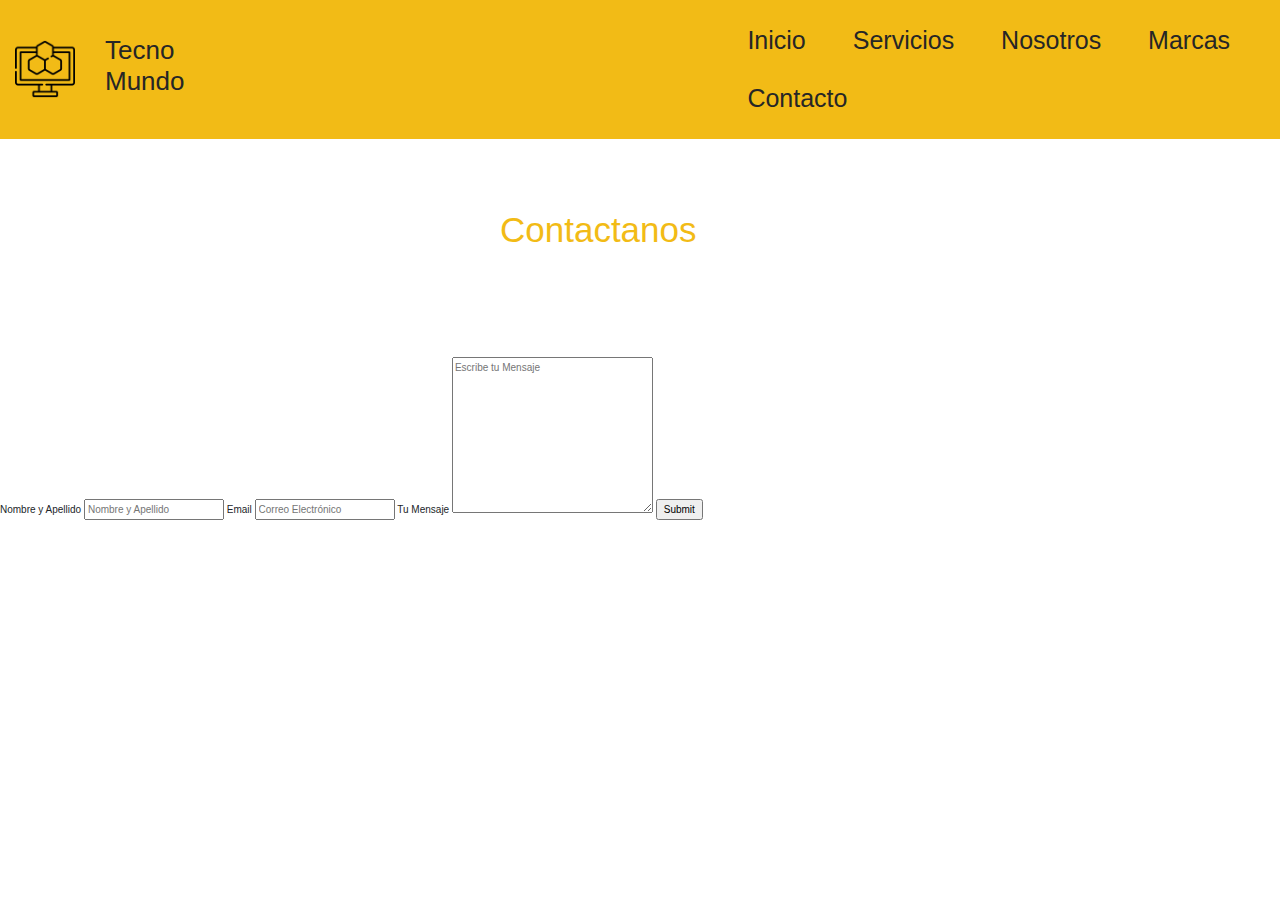
==== pages/contacto.html @ 9e819adb "creando repo local" ====
<!DOCTYPE html>
<html lang="en">
<head>
    <meta charset="UTF-8">
    <meta name="viewport" content="width=device-width, initial-scale=1.0">
    <title>Contacto-Tecno Mundo</title>
    <link rel="icon" href="../assets/ciencias-de-la-computacion.png">
    <link href="https://cdn.jsdelivr.net/npm/bootstrap@5.3.3/dist/css/bootstrap.min.css" rel="stylesheet" integrity="sha384-QWTKZyjpPEjISv5WaRU9OFeRpok6YctnYmDr5pNlyT2bRjXh0JMhjY6hW+ALEwIH" crossorigin="anonymous">
    <link rel="stylesheet" href="../css/style.css">
</head>
<body>
    <header>
        <nav>
            <div class="contenedor">
                <a href="../index.html">
                    <img src="../assets/ciencias-de-la-computacion.png" alt="Logo" class="logo">
                </a>
                <h2 class="tittle">Tecno Mundo</h2>
                <ul class="navegacion">
                    <li><a href="../index.html">Inicio</a></li>
                    <li><a href="./servicios.html">Servicios</a></li>
                    <li><a href="./nosotros.html">Nosotros</a></li>
                    <li><a href="./marcas.html">Marcas</a></li>
                    <li><a href="./contacto.html">Contacto</a></li>
                </ul>
            </div>
        </nav>
    </header>
    <section>
        <p class="preg">Nos encantan las preguntas y los comentarios, y siempre estaremos encantados de ayudarte,<br> aquí hay algunas formas de contactarnos.</p>
        <h2 class="contactanos">Contactanos</h2>
        <div class="mensaje">
            <h1 class="mensaje-titulo">Envíanos un Mensaje</h1>
            <p class="parrafo-abajo">Envianos un mensaje y te responderemos dentro de las 24 horas.</p>
        </div>
    </section>
    <main>
        <section>
            <form>
                <label for="">Nombre y Apellido</label>
                <input type="text" placeholder="Nombre y Apellido" required name="name"> 
            
                <label for="">Email</label>
                <input type="email" placeholder="Correo Electrónico" required name="name">
                
                <label for="">Tu Mensaje</label>
                <textarea name="" id="" cols="30" rows="10" placeholder="Escribe tu Mensaje" required name="name"></textarea>

                <input type="submit">
            </form>
        </section>
    </main>
    <footer>
        <nav class="links">
            <a href="https://wa.me/542604671467/?text=Bienvenido a Tecno Mundo, resolveremos tus dudas y problemas." target="_blank" class="link-footer">
                <svg xmlns="http://www.w3.org/2000/svg" width="16" height="16" fill="currentColor" class="bi bi-whatsapp" viewBox="0 0 16 16">
                    <path d="M13.601 2.326A7.85 7.85 0 0 0 7.994 0C3.627 0 .068 3.558.064 7.926c0 1.399.366 2.76 1.057 3.965L0 16l4.204-1.102a7.9 7.9 0 0 0 3.79.965h.004c4.368 0 7.926-3.558 7.93-7.93A7.9 7.9 0 0 0 13.6 2.326zM7.994 14.521a6.6 6.6 0 0 1-3.356-.92l-.24-.144-2.494.654.666-2.433-.156-.251a6.56 6.56 0 0 1-1.007-3.505c0-3.626 2.957-6.584 6.591-6.584a6.56 6.56 0 0 1 4.66 1.931 6.56 6.56 0 0 1 1.928 4.66c-.004 3.639-2.961 6.592-6.592 6.592m3.615-4.934c-.197-.099-1.17-.578-1.353-.646-.182-.065-.315-.099-.445.099-.133.197-.513.646-.627.775-.114.133-.232.148-.43.05-.197-.1-.836-.308-1.592-.985-.59-.525-.985-1.175-1.103-1.372-.114-.198-.011-.304.088-.403.087-.088.197-.232.296-.346.1-.114.133-.198.198-.33.065-.134.034-.248-.015-.347-.05-.099-.445-1.076-.612-1.47-.16-.389-.323-.335-.445-.34-.114-.007-.247-.007-.38-.007a.73.73 0 0 0-.529.247c-.182.198-.691.677-.691 1.654s.71 1.916.81 2.049c.098.133 1.394 2.132 3.383 2.992.47.205.84.326 1.129.418.475.152.904.129 1.246.08.38-.058 1.171-.48 1.338-.943.164-.464.164-.86.114-.943-.049-.084-.182-.133-.38-.232"/>
                </svg>
            </a>
            <a href="https://www.instagram.com/tomyyy.lozano/" target="_blank" class="link-footer">
                <svg xmlns="http://www.w3.org/2000/svg" width="16" height="16" fill="currentColor" class="bi bi-instagram" viewBox="0 0 16 16">
                    <path d="M8 0C5.829 0 5.556.01 4.703.048 3.85.088 3.269.222 2.76.42a3.9 3.9 0 0 0-1.417.923A3.9 3.9 0 0 0 .42 2.76C.222 3.268.087 3.85.048 4.7.01 5.555 0 5.827 0 8.001c0 2.172.01 2.444.048 3.297.04.852.174 1.433.372 1.942.205.526.478.972.923 1.417.444.445.89.719 1.416.923.51.198 1.09.333 1.942.372C5.555 15.99 5.827 16 8 16s2.444-.01 3.298-.048c.851-.04 1.434-.174 1.943-.372a3.9 3.9 0 0 0 1.416-.923c.445-.445.718-.891.923-1.417.197-.509.332-1.09.372-1.942C15.99 10.445 16 10.173 16 8s-.01-2.445-.048-3.299c-.04-.851-.175-1.433-.372-1.941a3.9 3.9 0 0 0-.923-1.417A3.9 3.9 0 0 0 13.24.42c-.51-.198-1.092-.333-1.943-.372C10.443.01 10.172 0 7.998 0zm-.717 1.442h.718c2.136 0 2.389.007 3.232.046.78.035 1.204.166 1.486.275.373.145.64.319.92.599s.453.546.598.92c.11.281.24.705.275 1.485.039.843.047 1.096.047 3.231s-.008 2.389-.047 3.232c-.035.78-.166 1.203-.275 1.485a2.5 2.5 0 0 1-.599.919c-.28.28-.546.453-.92.598-.28.11-.704.24-1.485.276-.843.038-1.096.047-3.232.047s-2.39-.009-3.233-.047c-.78-.036-1.203-.166-1.485-.276a2.5 2.5 0 0 1-.92-.598 2.5 2.5 0 0 1-.6-.92c-.109-.281-.24-.705-.275-1.485-.038-.843-.046-1.096-.046-3.233s.008-2.388.046-3.231c.036-.78.166-1.204.276-1.486.145-.373.319-.64.599-.92s.546-.453.92-.598c.282-.11.705-.24 1.485-.276.738-.034 1.024-.044 2.515-.045zm4.988 1.328a.96.96 0 1 0 0 1.92.96.96 0 0 0 0-1.92m-4.27 1.122a4.109 4.109 0 1 0 0 8.217 4.109 4.109 0 0 0 0-8.217m0 1.441a2.667 2.667 0 1 1 0 5.334 2.667 2.667 0 0 1 0-5.334"/>
                </svg>
            </a>
            <a href="" target="_blank" class="link-footer">
                <svg xmlns="http://www.w3.org/2000/svg" width="16" height="16" fill="currentColor" class="bi bi-facebook" viewBox="0 0 16 16">
                    <path d="M16 8.049c0-4.446-3.582-8.05-8-8.05C3.58 0-.002 3.603-.002 8.05c0 4.017 2.926 7.347 6.75 7.951v-5.625h-2.03V8.05H6.75V6.275c0-2.017 1.195-3.131 3.022-3.131.876 0 1.791.157 1.791.157v1.98h-1.009c-.993 0-1.303.621-1.303 1.258v1.51h2.218l-.354 2.326H9.25V16c3.824-.604 6.75-3.934 6.75-7.951"/>
                </svg>
            </a>
        </nav>
        <h4>Tecno Mundo</h4>
        <p class="derechos">Copyright</p>
    </footer>
    <script src="https://cdn.jsdelivr.net/npm/bootstrap@5.3.3/dist/js/bootstrap.bundle.min.js" integrity="sha384-YvpcrYf0tY3lHB60NNkmXc5s9fDVZLESaAA55NDzOxhy9GkcIdslK1eN7N6jIeHz" crossorigin="anonymous"></script>
</body>
</html>
---- css/style.css ----
/* #262626
#F2BB16
#F2E963 */

html {
    font-size: 62.5%;
}

body {
    background-image: url(https://c.wallhere.com/photos/e8/eb/pattern_wood-156690.jpg!d);
    margin: 0;
    font-family: Arial, Helvetica, sans-serif;
}

h3 {
    font-size: 2rem;
}

h1 {
    font-weight: 500;
    color: #F2BB16;
}

li {
    list-style: none;
    padding: 1rem;
    margin-left: auto;
    display: inline-block;
}

a {
    text-decoration: none;
    padding: 1rem;  
    color: #262626;
}

li a:hover {
    background: #262626;
    color: white;
}

.logo {
    height: 70px;
    width: 70px; 
    padding: 0.5rem;  
    box-sizing: border-box;
}
.tittle {
    display: inline-block;
    margin-left: 1.5rem; 
    font-size: 2.6rem;
    color: #262626;
}

.navegacion {
    font-size: 2.5rem;  
    margin-left: 37%;
    margin-top: 1.2rem;
}

p {
    color: #F2BB16;
    font-size: 1.5rem;
}

.contenedor {
    display: flex;
    align-items: center;
}

header {
    padding-bottom: 0.2rem;
    background-color: #F2BB16;
}

footer {
    color: white;
    display: flex;
    font-size: 1.5rem;
    justify-content: space-between;
    align-items: center;
    margin-top: 5rem;
}

.link-footer {
    color: white;
}

.link-footer:hover {
    color: #F2BB16;
}

h4 {
    font-family: Arial, Helvetica, sans-serif;
    text-align: center;
    display: flex;
    color: white;
    margin-right: 20rem;
}

.links {
    display: inline-block;
    margin-left: 1rem;
}

.derechos{
    display: inline-block;
    color: white;
    margin-right: 1rem;
}

h3 {
    color: #F2BB16;
}

/* pagina de inicio */ 

.slogan {
    font-family: 'Poppins', sans-serif;
    font-weight: 300px;
    text-align: justify;
    margin-left: 9rem;
    margin-bottom: 5rem;
    font-size: 2rem;
}

.boton {
    width: 5rem;
    background-color: #262626;  
    display: inline;
    padding: 18px 88px;
    border-radius: 5rem;
    margin-left: 9rem;
    border: 0.5px solid white;
}

.adentro {
    color: white; 
}

.text {
    margin-left: 9rem;
    font-size: 7rem;
    margin-bottom: 2.5rem;
    margin-top: 5rem;
}

.boton:hover {
    background-color: #F2BB16;
}

.grid-container {
    display: grid;
    grid-template-columns: repeat(1, 1fr);
    grid-template-rows: auto auto auto;
    grid-template-areas: 
        "nav nav nav"
        "contenido contenido carousel"
        "footer footer footer"    
    ;
    grid-row-gap: 1rem;
}

.grid-header {
    grid-area: nav;
}

.grid-main {
    grid-area: contenido;
}

.grid-carousel {
    grid-area: carousel;
}

.grid-footer {
    grid-area: footer;
}

.slide {
    margin-right: 10rem;
    border: 4px solid #F2BB16;
    margin-top: 3rem;
}

.carousel-item {
    width: 40rem;
    height: 50rem;
}

.slide img {
    width: 100%;
    height: 100%;
}

/* pagina de servicios */

.titulo {
    text-align: center;
    font-size: 6rem;
    margin-top: 6rem;
}

.slogan2 {
    text-align: center;
    font-size: 2rem;
    margin-top: 2rem;
}

.subtitulo {
    justify-content: center;
    font-size: 3.5rem;
    margin-top: 16rem;
    color: #F2BB16;
}

.info {
    color: white;
}

.demostrativa {
    width: 300px;
    height: 280px;
    border-radius: 1rem;
}

.secciones {
    display: inline-block;
    justify-content: center;
    margin-right: 5rem;
    margin-top: 5rem;
}

.abarcacion {
    align-items: center;
    margin-left: 10rem;
}

/* pagina nosotros */ 

.zona {
    font-size: 6rem;
    margin-left: 26rem;
    margin-top: 5.3rem;
}

.texto {  
    font-size: 2.5rem;
    color: #F2BB16;
}

.imgcostado {
    width: 600px;
    height: 850px;
    margin-left: 4rem;
    margin-top: 5rem;
}

.txt {
    margin-left: 8rem;
    text-align: justify;
    margin-top: 3rem;
}

.imgs {
   height: 45px;
   width: 45px;
   padding: 5px;
}

.sede {
    font-size: 5rem;
    margin-left: 13.8rem; 
    color: #F2BB16;
    display: inline;
}

.city {
    font-size: 2.5rem;
    margin-left: 18rem;
    color: #F2BB16;
    display: flex;
}

.contenido {
    display: flex;
    margin: 2rem;
    margin-left: 15rem;
    align-items: center;
}

.mini {
    margin-left: 1.5rem;
    font-size: 1.5rem;
}

.map { 
    margin-right: 8rem;
}

.grid-contenedor {
    display: grid;
    grid-template-columns: auto;
    grid-template-rows: auto 100rem;
    grid-template-areas: 
    "cabeza cabeza cabeza"
    "tienda tienda imagen"
    "importante importante mapeado"
    "pie pie pie"
    ;
    grid-row-gap: 1rem;
}

.grid-head {
    grid-area: cabeza;
}

.grid-seccion {
    grid-area: tienda;
}

.grid-image {
    grid-area: imagen;
}

.grid-informacion {
    grid-area: importante;
}

.grid-localizacion {
    grid-area: mapeado;
}

.grid-pie {
    grid-area: pie;
}

/* pagina de marcas */ 

.tit {
    font-size: 7rem;
    margin-left: 9rem;
    margin-bottom: 4rem;
    margin-top: 6rem;
}

.parrafo {
    font-size: 2rem;
    margin-left: 9rem;
    margin-bottom: 6rem;
}

.click {
    width: 5rem;
    background-color: #262626;  
    display: inline;
    padding: 18px 88px;
    border-radius: 1rem;
    margin-left: 9rem;
    border: 0.5px solid white;
}

b {
    color: white;
    font-size: 1.5rem;
}

.click:hover {
    background: #F2BB16;
    color: #262626;
}

.abajo {
    font-size: 2rem;
    color: #F2BB16;
    text-align: center;
    margin-top: 10rem;
}

.recomendaciones {
    font-size: 1.5rem;
    text-align: center;
    margin-top: 15rem;
}

/* pagina contacto */ 

.contactanos {
    color: #F2BB16;
    font-size: 3.5rem;
    display: inline-block;
    margin-left: 50rem;
}

.preg {
    font-size: 2rem;
    display: inline-block;
    color: white;
    margin-left: 3rem;
}

.mensaje {
    display: inline;
    text-align: center;
}

.mensaje-titulo {
    color: white;
    font-size: 4rem;
}

.parrafo-abajo {
    color: white;
    font-size: 2.5rem;
}

/* pagina para celulares */

@media screen and (min-width: 320px) and (max-width: 767px) {
    .grid-container {
        display: grid;
        grid-template-columns: auto auto auto auto;
        grid-template-rows: 6.7rem auto auto 35rem;
        grid-template-areas: 
            "nav nav nav"
            "contenido contenido contenido"
            "carousel carousel carousel"
            "footer footer footer"    
        ;
        grid-row-gap: 1rem;
    }

    .logo {
        width: 50px;
        height: 50px;
        margin-bottom: 8rem;
    }

    .tittle {
        font-size: 1.2rem;
        margin-bottom: 8rem;
        margin-left: 0;
    }

    .navegacion {
        font-size: 0.2rem;
        margin-left: 0;
    }

    .text {
        font-size: 3rem;
        margin-left: 3rem;
        margin-top: 2rem;
        margin-bottom: 1rem;
    }

    .slogan {
        font-size: 1.5rem;
        margin-left: 3rem;
        margin-bottom: 3rem;
        margin-top: 2rem;
    }

    .boton {
        padding: 7px 55px;
        border: 0.1px solid white;
        margin-left: 3rem;
    }

    .leer {
        font-size: 1.2rem;
    }

    h4 {
        font-size: 1rem;
        display: flex;
        margin: 0;
        margin-right: 4rem;
    }

    .derechos {
        font-size: 1rem;
        display: inline-block;
        margin: 0;
        margin-right: 11rem;
    }

    .slide {
        width: 40rem;
        height: 30rem;
        margin-left: 8rem;
        margin-top: 5rem;
        align-items: center;
    }

    .slide img {
        width: 100%;
        height: 293px;
    }

    footer {
        display: flex;
        align-items: center;
        justify-content: space-between;
        text-align: center;
        margin-top: 64rem;
        margin-left: 7rem;
    }

    .logoslink {
        width: 12px;
        height: 12px;
    }

    .links {
        display: inline-block;
        margin-right: 1rem;
    }

}

/* pagina tablet */

@media screen and (min-width: 768px) and (max-width: 1023px) {
    .grid-container {
        display: grid;
        grid-template-columns: 90rem auto auto auto;
        grid-template-rows: 10.1rem auto auto 35rem;
        grid-template-areas: 
            "nav nav nav"
            "contenido contenido contenido"
            "carousel carousel carousel"
            "footer footer footer"    
        ;
        grid-row-gap: 1rem;
    }

    .logo {
        width: 80px;
        height: 80px;
        margin-bottom: 8rem;
    }

    .tittle {
        font-size: 2.9rem;
        margin-bottom: 8rem;
        margin-left: 0;
    }

    .navegacion {
        font-size: 1rem;
        margin-left: 0;
    }

    .text {
        font-size: 4.5rem;
        margin-left: 5rem;
        margin-top: 3rem;
        margin-bottom: 3rem;
    }

    .slogan {
        font-size: 2.3rem;
        margin-left: 5rem;
        margin-bottom: 4rem;
        margin-top: 2rem;
    }

    .boton {
        padding: 23px 110px;
        border: 0.1px solid white;
        margin-left: 5rem;
    }

    .leer {
        font-size: 2.1rem;
    }

    h4 {
        font-size: 2.3rem;
        display: flex;
        margin: 0;
        margin-right: 4rem;
    }

    .derechos {
        font-size: 2.3rem;
        display: inline-block;
        margin: 0;
        margin-right: 11rem;
    }

    .slide {
        width: 70rem;
        height: 50rem;
        margin-top: 7rem;
        margin-left: 10rem;
    }

    .slide img {
        width: 799px;
        height: 492px;
    }

    footer {
        display: flex;
        align-items: center;
        justify-content: space-between;
        text-align: center;
        margin-left: 7rem;
        margin-bottom: 12rem;
    }

    .logoslink {
        width: 20px;
        height: 20px;
    }

    .links {
        display: inline-block;
        margin-right: 1rem;
    }
}

/* pagina desktop */

/* @media screen and (min-width: 1024px) {
    .grid-container {
        display: grid;
        grid-template-columns: repeat(1, 1fr);
        grid-template-rows: 8rem auto auto auto;
        grid-template-areas: 
            "nav nav nav"
            "contenido contenido carousel"
            "footer footer footer"    
        ;
        grid-row-gap: 1rem;
    }

    .logo {
        width: 60px;
        height: 60px;
        margin-bottom: 8rem;
    }

    .tittle {
        font-size: 2.3rem;
        margin-bottom: 8rem;
        margin-left: 0;
    }

    .navegacion {
        font-size: 2rem;
        margin: 0;
        margin-bottom: 7.8rem;
        margin-left: 18rem;
    }

    .text {
        font-size: 5rem;
        margin-left: 4rem;
        margin-top: 3rem;
        margin-bottom: 3rem;
    }

    .slogan {
        font-size: 2.3rem;
        margin-left: 4rem;
        margin-bottom: 4rem;
        margin-top: 2rem;
    }

    .boton {
        padding: 18px 100px;
        border: 0.1px solid white;
        margin-left: 4rem;
    }

    .leer {
        font-size: 1.8rem;
    }

    h4 {
        font-size: 2rem;
        display: flex;
        margin: 0;
        margin-right: 4rem;
    }

    .derechos {
        font-size: 2rem;
        display: inline-block;
        margin: 0;
        margin-right: 3rem;
    }

    .slide {
        width: 35rem;
        height: 40rem;
        margin-right: 3rem;
    }

    .slide img {
        width: 100%;
        height: 393px;
    }

    footer {
        display: flex;
        align-items: center;
        justify-content: space-between;
        text-align: center;
        margin-left: 1rem;
        margin-top: 20rem;
    }

    .logoslink {
        width: 18px;
        height: 18px;
    }

    .links {
        display: inline-block;
        margin-right: 1rem;
    }
}
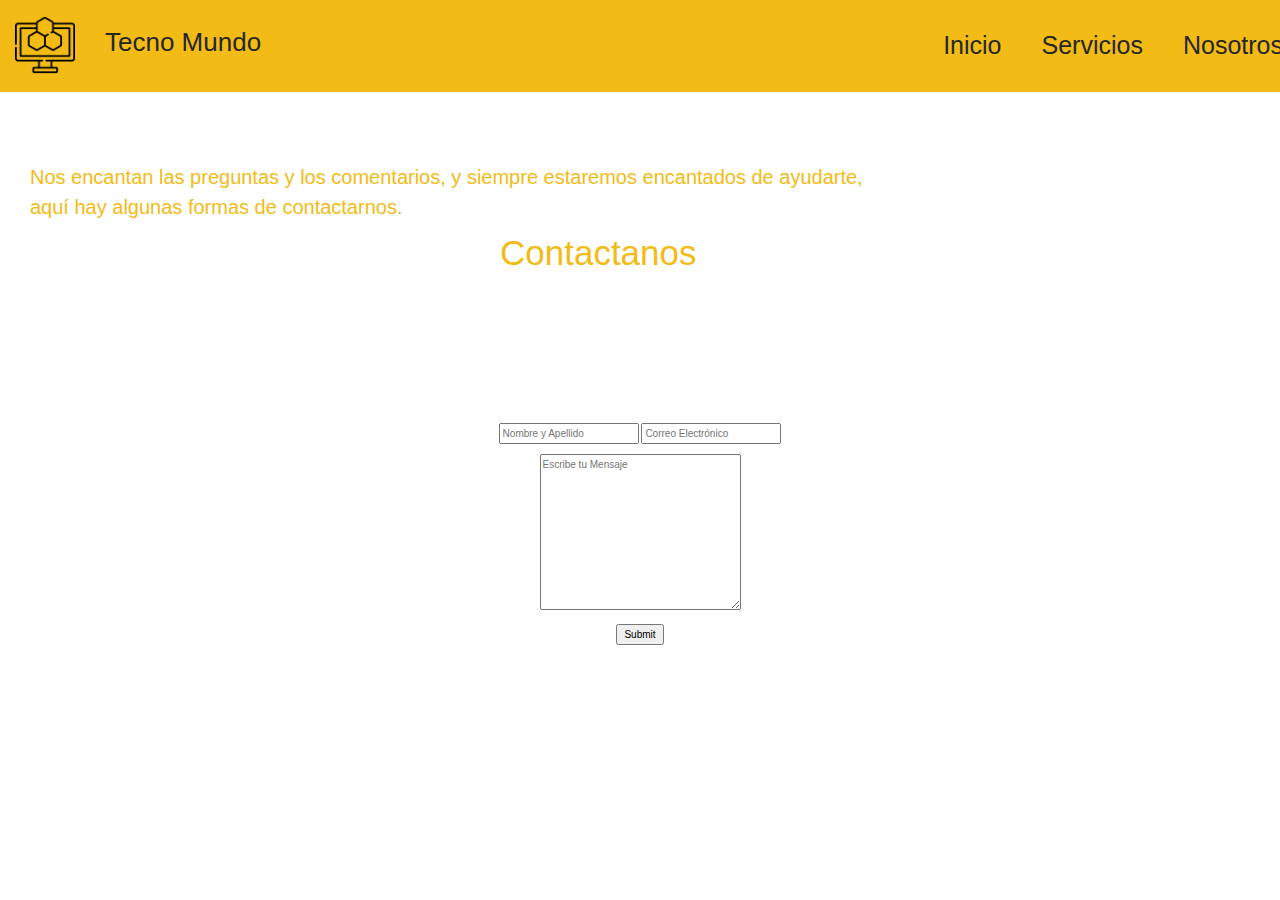
==== commit e26c8a13: "varios cambios" ====
--- a/pages/contacto.html
+++ b/pages/contacto.html
@@ -8,62 +8,68 @@
     <link href="https://cdn.jsdelivr.net/npm/bootstrap@5.3.3/dist/css/bootstrap.min.css" rel="stylesheet" integrity="sha384-QWTKZyjpPEjISv5WaRU9OFeRpok6YctnYmDr5pNlyT2bRjXh0JMhjY6hW+ALEwIH" crossorigin="anonymous">
     <link rel="stylesheet" href="../css/style.css">
 </head>
-<body>
-    <header>
+<body class="grid-space">
+    <header class="grid-header">
         <nav>
             <div class="contenedor">
                 <a href="../index.html">
                     <img src="../assets/ciencias-de-la-computacion.png" alt="Logo" class="logo">
                 </a>
                 <h2 class="tittle">Tecno Mundo</h2>
-                <ul class="navegacion">
-                    <li><a href="../index.html">Inicio</a></li>
-                    <li><a href="./servicios.html">Servicios</a></li>
-                    <li><a href="./nosotros.html">Nosotros</a></li>
-                    <li><a href="./marcas.html">Marcas</a></li>
-                    <li><a href="./contacto.html">Contacto</a></li>
-                </ul>
+                <div class="nav d-none d-lg-block">
+                    <ul class="navegacion">
+                        <li><a href="../index.html">Inicio</a></li>
+                        <li><a href="./servicios.html">Servicios</a></li>
+                        <li><a href="./nosotros.html">Nosotros</a></li>
+                        <li><a href="./marcas.html">Marcas</a></li>
+                        <li><a href="./contacto.html">Contacto</a></li>
+                    </ul>
+                </div>
             </div>
         </nav>
     </header>
-    <section>
+    <section class="grid-texto">
         <p class="preg">Nos encantan las preguntas y los comentarios, y siempre estaremos encantados de ayudarte,<br> aquí hay algunas formas de contactarnos.</p>
         <h2 class="contactanos">Contactanos</h2>
+    </section>
+    <section class="grid-mensaj">
         <div class="mensaje">
             <h1 class="mensaje-titulo">Envíanos un Mensaje</h1>
             <p class="parrafo-abajo">Envianos un mensaje y te responderemos dentro de las 24 horas.</p>
         </div>
     </section>
-    <main>
+    <main class="grid-inputs">
         <section>
-            <form>
-                <label for="">Nombre y Apellido</label>
+            <form class="labels">
                 <input type="text" placeholder="Nombre y Apellido" required name="name"> 
-            
-                <label for="">Email</label>
                 <input type="email" placeholder="Correo Electrónico" required name="name">
-                
-                <label for="">Tu Mensaje</label>
-                <textarea name="" id="" cols="30" rows="10" placeholder="Escribe tu Mensaje" required name="name"></textarea>
-
-                <input type="submit">
             </form>
         </section>
     </main>
-    <footer>
+    <section class="grid-clave">
+        <form class="labels">
+            <textarea name="" id="" cols="30" rows="10" placeholder="Escribe tu Mensaje" required name="name"></textarea>
+        </form>
+    </section>
+    <section class="grid-boton">
+        <form class="labels">
+            <input type="submit">
+        </form>
+    </section>
+    <footer class="grid-footer">
         <nav class="links">
             <a href="https://wa.me/542604671467/?text=Bienvenido a Tecno Mundo, resolveremos tus dudas y problemas." target="_blank" class="link-footer">
-                <svg xmlns="http://www.w3.org/2000/svg" width="16" height="16" fill="currentColor" class="bi bi-whatsapp" viewBox="0 0 16 16">
+                <svg xmlns="http://www.w3.org/2000/svg" width="16" height="16" fill="currentColor" class="linklogos" viewBox="0 0 16 16">
                     <path d="M13.601 2.326A7.85 7.85 0 0 0 7.994 0C3.627 0 .068 3.558.064 7.926c0 1.399.366 2.76 1.057 3.965L0 16l4.204-1.102a7.9 7.9 0 0 0 3.79.965h.004c4.368 0 7.926-3.558 7.93-7.93A7.9 7.9 0 0 0 13.6 2.326zM7.994 14.521a6.6 6.6 0 0 1-3.356-.92l-.24-.144-2.494.654.666-2.433-.156-.251a6.56 6.56 0 0 1-1.007-3.505c0-3.626 2.957-6.584 6.591-6.584a6.56 6.56 0 0 1 4.66 1.931 6.56 6.56 0 0 1 1.928 4.66c-.004 3.639-2.961 6.592-6.592 6.592m3.615-4.934c-.197-.099-1.17-.578-1.353-.646-.182-.065-.315-.099-.445.099-.133.197-.513.646-.627.775-.114.133-.232.148-.43.05-.197-.1-.836-.308-1.592-.985-.59-.525-.985-1.175-1.103-1.372-.114-.198-.011-.304.088-.403.087-.088.197-.232.296-.346.1-.114.133-.198.198-.33.065-.134.034-.248-.015-.347-.05-.099-.445-1.076-.612-1.47-.16-.389-.323-.335-.445-.34-.114-.007-.247-.007-.38-.007a.73.73 0 0 0-.529.247c-.182.198-.691.677-.691 1.654s.71 1.916.81 2.049c.098.133 1.394 2.132 3.383 2.992.47.205.84.326 1.129.418.475.152.904.129 1.246.08.38-.058 1.171-.48 1.338-.943.164-.464.164-.86.114-.943-.049-.084-.182-.133-.38-.232"/>
                 </svg>
             </a>
             <a href="https://www.instagram.com/tomyyy.lozano/" target="_blank" class="link-footer">
-                <svg xmlns="http://www.w3.org/2000/svg" width="16" height="16" fill="currentColor" class="bi bi-instagram" viewBox="0 0 16 16">
+                <svg xmlns="http://www.w3.org/2000/svg" width="16" height="16" fill="currentColor" class="linklogos" viewBox="0 0 16 16">
                     <path d="M8 0C5.829 0 5.556.01 4.703.048 3.85.088 3.269.222 2.76.42a3.9 3.9 0 0 0-1.417.923A3.9 3.9 0 0 0 .42 2.76C.222 3.268.087 3.85.048 4.7.01 5.555 0 5.827 0 8.001c0 2.172.01 2.444.048 3.297.04.852.174 1.433.372 1.942.205.526.478.972.923 1.417.444.445.89.719 1.416.923.51.198 1.09.333 1.942.372C5.555 15.99 5.827 16 8 16s2.444-.01 3.298-.048c.851-.04 1.434-.174 1.943-.372a3.9 3.9 0 0 0 1.416-.923c.445-.445.718-.891.923-1.417.197-.509.332-1.09.372-1.942C15.99 10.445 16 10.173 16 8s-.01-2.445-.048-3.299c-.04-.851-.175-1.433-.372-1.941a3.9 3.9 0 0 0-.923-1.417A3.9 3.9 0 0 0 13.24.42c-.51-.198-1.092-.333-1.943-.372C10.443.01 10.172 0 7.998 0zm-.717 1.442h.718c2.136 0 2.389.007 3.232.046.78.035 1.204.166 1.486.275.373.145.64.319.92.599s.453.546.598.92c.11.281.24.705.275 1.485.039.843.047 1.096.047 3.231s-.008 2.389-.047 3.232c-.035.78-.166 1.203-.275 1.485a2.5 2.5 0 0 1-.599.919c-.28.28-.546.453-.92.598-.28.11-.704.24-1.485.276-.843.038-1.096.047-3.232.047s-2.39-.009-3.233-.047c-.78-.036-1.203-.166-1.485-.276a2.5 2.5 0 0 1-.92-.598 2.5 2.5 0 0 1-.6-.92c-.109-.281-.24-.705-.275-1.485-.038-.843-.046-1.096-.046-3.233s.008-2.388.046-3.231c.036-.78.166-1.204.276-1.486.145-.373.319-.64.599-.92s.546-.453.92-.598c.282-.11.705-.24 1.485-.276.738-.034 1.024-.044 2.515-.045zm4.988 1.328a.96.96 0 1 0 0 1.92.96.96 0 0 0 0-1.92m-4.27 1.122a4.109 4.109 0 1 0 0 8.217 4.109 4.109 0 0 0 0-8.217m0 1.441a2.667 2.667 0 1 1 0 5.334 2.667 2.667 0 0 1 0-5.334"/>
                 </svg>
             </a>
             <a href="" target="_blank" class="link-footer">
-                <svg xmlns="http://www.w3.org/2000/svg" width="16" height="16" fill="currentColor" class="bi bi-facebook" viewBox="0 0 16 16">
+                <svg xmlns="http://www.w3.org/2000/svg" width="16" height="16" fill="currentColor" class="linklogos" viewBox="0 0 16 16">
                     <path d="M16 8.049c0-4.446-3.582-8.05-8-8.05C3.58 0-.002 3.603-.002 8.05c0 4.017 2.926 7.347 6.75 7.951v-5.625h-2.03V8.05H6.75V6.275c0-2.017 1.195-3.131 3.022-3.131.876 0 1.791.157 1.791.157v1.98h-1.009c-.993 0-1.303.621-1.303 1.258v1.51h2.218l-.354 2.326H9.25V16c3.824-.604 6.75-3.934 6.75-7.951"/>
                 </svg>
             </a>
--- a/css/style.css
+++ b/css/style.css
@@ -54,8 +54,9 @@
 
 .navegacion {
     font-size: 2.5rem;  
-    margin-left: 37%;
+    margin-left: 97%;
     margin-top: 1.2rem;
+    display: flex;
 }
 
 p {
@@ -111,6 +112,10 @@
 
 h3 {
     color: #F2BB16;
+}
+
+.hdp {
+    color: black;
 }
 
 /* pagina de inicio */ 
@@ -198,13 +203,13 @@
 .titulo {
     text-align: center;
     font-size: 6rem;
-    margin-top: 6rem;
+    margin-top: 10rem;
 }
 
 .slogan2 {
     text-align: center;
     font-size: 2rem;
-    margin-top: 2rem;
+    margin-top: 5rem;
 }
 
 .subtitulo {
@@ -214,8 +219,15 @@
     color: #F2BB16;
 }
 
+h3 {
+    margin-top: 1rem;
+}
+
 .info {
     color: white;
+    text-align: justify;
+    font-size: 1.5rem;
+    margin-top: 1rem;
 }
 
 .demostrativa {
@@ -236,6 +248,14 @@
     margin-left: 10rem;
 }
 
+.grid-header {
+    grid-area: nav;
+}
+
+.grid-footer {
+    grid-area: footer;
+}
+
 /* pagina nosotros */ 
 
 .zona {
@@ -296,6 +316,7 @@
 
 .map { 
     margin-right: 8rem;
+    width: 600px; height: 450px;
 }
 
 .grid-contenedor {
@@ -303,16 +324,16 @@
     grid-template-columns: auto;
     grid-template-rows: auto 100rem;
     grid-template-areas: 
-    "cabeza cabeza cabeza"
+    "nav nav nav"
     "tienda tienda imagen"
     "importante importante mapeado"
-    "pie pie pie"
+    "footer footer footer"
     ;
     grid-row-gap: 1rem;
 }
 
-.grid-head {
-    grid-area: cabeza;
+.grid-header {
+    grid-area: nav;
 }
 
 .grid-seccion {
@@ -331,8 +352,8 @@
     grid-area: mapeado;
 }
 
-.grid-pie {
-    grid-area: pie;
+.grid-footer {
+    grid-area: footer;
 }
 
 /* pagina de marcas */ 
@@ -341,7 +362,7 @@
     font-size: 7rem;
     margin-left: 9rem;
     margin-bottom: 4rem;
-    margin-top: 6rem;
+    margin-top: 5rem;
 }
 
 .parrafo {
@@ -383,6 +404,45 @@
     margin-top: 15rem;
 }
 
+.imagen-marcas {
+    width: 600px;
+    height: 400px;
+    margin-top: 7rem;
+    border: 5px solid #F2BB16;
+}
+
+.grid-marcas {
+    display: grid;
+    grid-template-columns: 1, 1fr;
+    grid-template-rows: auto;
+    grid-template-areas: 
+    "nav nav nav"
+    "principal principlal marco"
+    "movimiento movimiento movimiento"
+    "footer footer footer";
+    grid-row-gap: 1rem;
+}
+
+.grid-header {
+    grid-area: nav;
+}
+
+.grid-mainn {
+    grid-area: principal;
+}
+
+.grid-mosaico {
+    grid-area: marco;
+}
+
+.grid-muestra {
+    grid-area: movimiento;
+}
+
+.grid-footer {
+    grid-area: footer;
+}
+
 /* pagina contacto */ 
 
 .contactanos {
@@ -395,13 +455,15 @@
 .preg {
     font-size: 2rem;
     display: inline-block;
-    color: white;
+    color: #F2BB16;
     margin-left: 3rem;
+    margin-top: 6rem;
 }
 
 .mensaje {
     display: inline;
     text-align: center;
+    margin-bottom: 0;
 }
 
 .mensaje-titulo {
@@ -414,9 +476,57 @@
     font-size: 2.5rem;
 }
 
+.labels {
+    text-align: center;
+}
+
+.grid-space {
+    display: grid;
+    grid-template-columns: 1, 1fr;
+    grid-template-rows: auto 20rem auto auto;
+    grid-template-areas: 
+    "nav nav nav"
+    "info info info"
+    "mensaje mensaje mensaje"
+    "relleno relleno relleno"
+    "cuadro cuadro cuadro"
+    "enviar enviar enviar"
+    "footer footer footer";
+    grid-row-gap: 1rem;
+}
+
+.grid-header {
+    grid-area: nav;
+}
+
+.grid-texto {
+    grid-area: info;
+}
+
+.grid-inputs {
+    grid-area: relleno;
+}
+
+.grid-mensaj {
+    grid-area: mensaje;
+}
+
+.grid-clave {
+    grid-area: cuadro;
+}
+
+.grid-boton {
+    grid-area: enviar;
+}
+
+.grid-footer {
+    grid-area: footer;
+}
+
 /* pagina para celulares */
 
 @media screen and (min-width: 320px) and (max-width: 767px) {
+    
     .grid-container {
         display: grid;
         grid-template-columns: auto auto auto auto;
@@ -447,6 +557,44 @@
         margin-left: 0;
     }
 
+    .navbar {
+        margin-bottom: 8rem;
+        margin-left: 20rem;
+    }
+
+    .derechos {
+        font-size: 1rem;
+        display: inline-block;
+        margin: 0;
+        margin-right: 2rem;
+    }
+
+    footer {
+        display: flex;
+        align-items: center;
+        justify-content: space-between;
+        text-align: center;
+        margin-top: 40rem;
+        margin-left: 1rem;
+    }
+
+    .logoslink {
+        width: 12px;
+        height: 12px;
+    }
+
+    .linklogos {
+        width: 10px;
+        height: 10px;
+    }
+
+    .links {
+        display: inline-block;
+        margin-right: 1rem;
+    }
+    
+    /* pagina inicio */
+
     .text {
         font-size: 3rem;
         margin-left: 3rem;
@@ -478,17 +626,10 @@
         margin-right: 4rem;
     }
 
-    .derechos {
-        font-size: 1rem;
-        display: inline-block;
-        margin: 0;
-        margin-right: 11rem;
-    }
-
     .slide {
         width: 40rem;
         height: 30rem;
-        margin-left: 8rem;
+        margin-left: 3rem;
         margin-top: 5rem;
         align-items: center;
     }
@@ -498,25 +639,170 @@
         height: 293px;
     }
 
-    footer {
+    /* pagina servicios */
+
+    .grid-header {
+        display: grid;
+        grid-template-rows: 6.7rem ;
+        grid-template-areas: 
+        "nav nav nav";
+    }
+
+    .titulo {
+        font-size: 2rem;
+        margin-left: 0;
+        margin-right: 5rem;
+        margin-top: 5rem;
+    }
+
+    .slogan2 {
+        font-size: 1rem;
+        margin-left: 0;
+        margin-right: 5rem;
+        margin-top: 2rem;
+    }
+
+    .subtitulo {
+        font-size: 1.9rem;
+        margin-left: 1rem;
+        margin-top: 8rem;
+    }
+
+    .abarcacion {
+        margin-left: 0;
+        margin-bottom: 3rem;
+    }
+
+    .secciones {
+        align-items: center;
+        margin-left: 1rem;
+    }
+
+    .demostrativa {
+        width: 120px;
+        height: 100px;
+        margin-left: 6.4rem;
+    }
+
+    .h3 {
+        margin-left: 3rem;
+    }
+
+    .grid-pie {
+        margin-top: 3rem;
+        margin-left: 0;
+    }
+
+    /* pagina nosotros */
+
+    .zona {
+        font-size: 3rem;
+        margin-left: 2rem;
+        margin-top: 3rem;
+    }
+
+    .texto {
+        font-size: 1rem;
+        margin-left: 0;
+    }
+
+    .txt {
+        margin-left: 1rem;
         display: flex;
-        align-items: center;
-        justify-content: space-between;
-        text-align: center;
-        margin-top: 64rem;
-        margin-left: 7rem;
-    }
-
-    .logoslink {
-        width: 12px;
-        height: 12px;
-    }
-
-    .links {
-        display: inline-block;
-        margin-right: 1rem;
-    }
-
+    }
+
+    .imgcostado {
+        width: 200px;
+        height: 220px;
+        margin-top: 0;
+    }
+
+    .grid-contenedor {
+        display: grid;
+        grid-template-columns: 3, auto;
+        grid-template-rows: auto auto auto auto auto;
+        grid-template-areas: 
+        "nav nav nav"
+        "tienda tienda tienda"
+        "imagen imagen imagen"
+        "importante importante mapeado"
+        "footer footer footer"
+        ;
+        grid-row-gap: 1rem;
+    }
+
+    .sede {
+        font-size: 3rem;
+        margin-left: 5rem;
+    }
+
+    .city {
+        font-size: 2rem;
+        margin-left: 5.3rem;
+    }
+
+    .contenido {
+        margin-left: 0.5rem;
+    }
+
+    .map {
+        width: 50px;
+        height: 50px;
+    }
+
+    /* pagina marcas */
+
+    .tit {
+        font-size: 2rem;
+        margin-left: 2rem;
+        margin-top: 2rem;
+        margin-bottom: 2rem;
+    }
+
+    .parrafo {
+        font-size: 1rem;
+        margin-left: 2rem;
+        margin-bottom: 3rem;
+    }
+
+    .abajo {
+        font-size: 1.8rem;
+        margin-left: 0;
+        margin-right: 2rem;
+    }
+
+    .recomendaciones {
+        font-size: 1.5rem;
+        margin-left: 0;
+    }
+
+    .imagen-marcas {
+        width: 200px;
+        height: 150px;
+        margin-left: 3.5rem;
+    }
+
+    .click {
+        padding: 8px 25px;
+        margin-left: 2rem;
+    }
+
+    b {
+        font-size: 1rem;
+    }
+
+    .grid-marcas {
+        display: grid;
+        grid-template-columns: 1, 1fr;
+        grid-template-rows: auto;
+        grid-template-areas: 
+        "nav nav nav"
+        "principal principal principal"
+        "marco marco marco"
+        "movimiento movimiento movimiento"
+        "footer footer footer";
+        grid-row-gap: 1rem;
+    }
 }
 
 /* pagina tablet */
@@ -551,6 +837,10 @@
         font-size: 1rem;
         margin-left: 0;
     }
+    
+    .navbar {
+        display: inline-block;
+    }
 
     .text {
         font-size: 4.5rem;
@@ -587,14 +877,14 @@
         font-size: 2.3rem;
         display: inline-block;
         margin: 0;
-        margin-right: 11rem;
+        margin-right: 15rem;
     }
 
     .slide {
         width: 70rem;
         height: 50rem;
         margin-top: 7rem;
-        margin-left: 10rem;
+        margin-left: 4rem;
     }
 
     .slide img {
@@ -607,7 +897,7 @@
         align-items: center;
         justify-content: space-between;
         text-align: center;
-        margin-left: 7rem;
+        margin-left: rem;
         margin-bottom: 12rem;
     }
 
@@ -624,7 +914,7 @@
 
 /* pagina desktop */
 
-/* @media screen and (min-width: 1024px) {
+@media screen and (min-width: 1024px) and (max-width: 1200px) {
     .grid-container {
         display: grid;
         grid-template-columns: repeat(1, 1fr);
@@ -650,7 +940,7 @@
     }
 
     .navegacion {
-        font-size: 2rem;
+        font-size: 1.5rem;
         margin: 0;
         margin-bottom: 7.8rem;
         margin-left: 18rem;
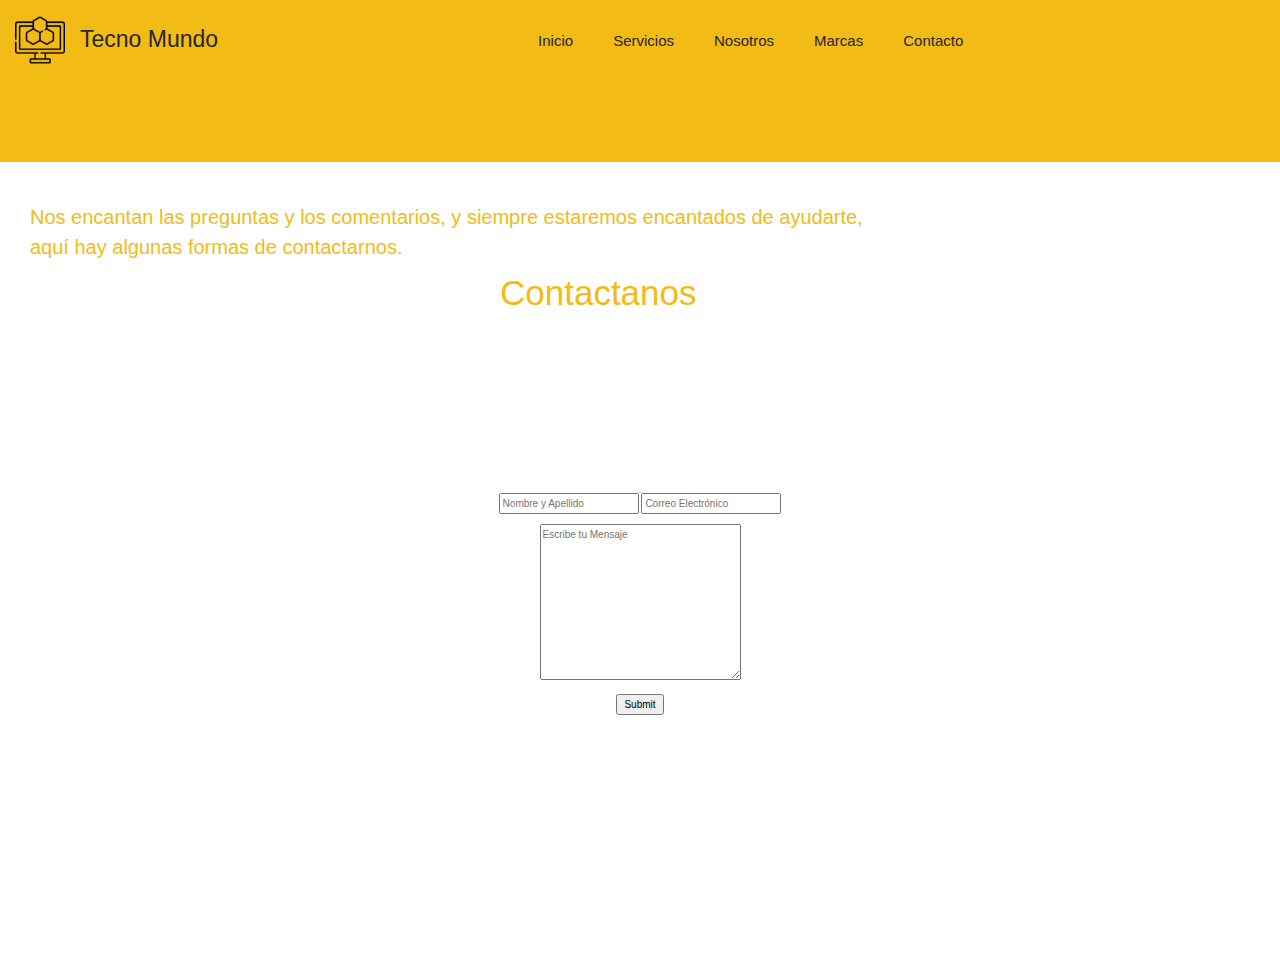
==== commit 884eff5e: "cambios variados" ====
--- a/pages/contacto.html
+++ b/pages/contacto.html
@@ -25,6 +25,40 @@
                         <li><a href="./contacto.html">Contacto</a></li>
                     </ul>
                 </div>
+                <section class="navbar d-block d-lg-none">
+                    <div class="container-fluid">
+                        <div class="row">
+                            <!--<a class="navbar-brand" href="index.html">
+                                <img src="./assets/ciencias-de-la-computacion.png" alt="Logo" class="logo">
+                            </a>-->
+                            <button class="navbar-toggler" type="button" data-bs-toggle="collapse" data-bs-target="#navbarNav" aria-controls="navbarNav" aria-expanded="false" aria-label="Toggle navigation">
+                                <span class="navbar-toggler-icon"><svg xmlns="http://www.w3.org/2000/svg" width="16" height="16" fill="currentColor" class="hdp" viewBox="0 0 16 16">
+                                    <path fill-rule="evenodd" d="M2.5 12a.5.5 0 0 1 .5-.5h10a.5.5 0 0 1 0 1H3a.5.5 0 0 1-.5-.5m0-4a.5.5 0 0 1 .5-.5h10a.5.5 0 0 1 0 1H3a.5.5 0 0 1-.5-.5m0-4a.5.5 0 0 1 .5-.5h10a.5.5 0 0 1 0 1H3a.5.5 0 0 1-.5-.5"/>
+                                    </svg>
+                                </span>
+                            </button>
+                        </div>
+                        <div class="collapse navbar-collapse" id="navbarNav">
+                            <ul class="navbar-nav">
+                                <li class="nav-item">
+                                    <a class="nav-link active" aria-current="page" href="../index.html">Inicio</a>
+                                </li>
+                                <li class="nav-item">
+                                    <a class="nav-link" href="../pages/servicios.html">Servicios</a>
+                                </li>
+                                <li class="nav-item">
+                                    <a class="nav-link" href="../pages/nosotros.html">Nosotros</a>
+                                </li>
+                                <li class="nav-item">
+                                    <a class="nav-link" href="../pages/marcas.html">Marcas</a>
+                                </li>
+                                <li class="nav-item">
+                                    <a class="nav-link" href="../pages/contacto.html#">Contacto</a>
+                                </li>
+                            </ul>
+                        </div>
+                    </div>
+                </section>
             </div>
         </nav>
     </header>
@@ -74,8 +108,7 @@
                 </svg>
             </a>
         </nav>
-        <h4>Tecno Mundo</h4>
-        <p class="derechos">Copyright</p>
+        <p class="derechos">@Copyright Tecno Mundo Created By Tomas Lozano</p>
     </footer>
     <script src="https://cdn.jsdelivr.net/npm/bootstrap@5.3.3/dist/js/bootstrap.bundle.min.js" integrity="sha384-YvpcrYf0tY3lHB60NNkmXc5s9fDVZLESaAA55NDzOxhy9GkcIdslK1eN7N6jIeHz" crossorigin="anonymous"></script>
 </body>
--- a/css/style.css
+++ b/css/style.css
@@ -76,9 +76,10 @@
 
 footer {
     color: white;
-    display: flex;
+    display: inline-block;
     font-size: 1.5rem;
-    justify-content: space-between;
+    text-align: center;
+    justify-content: center;
     align-items: center;
     margin-top: 5rem;
 }
@@ -96,26 +97,19 @@
     text-align: center;
     display: flex;
     color: white;
-    margin-right: 20rem;
 }
 
 .links {
     display: inline-block;
-    margin-left: 1rem;
 }
 
 .derechos{
     display: inline-block;
     color: white;
-    margin-right: 1rem;
 }
 
 h3 {
     color: #F2BB16;
-}
-
-.hdp {
-    color: black;
 }
 
 /* pagina de inicio */ 
@@ -215,7 +209,7 @@
 .subtitulo {
     justify-content: center;
     font-size: 3.5rem;
-    margin-top: 16rem;
+    margin-top: 4rem;
     color: #F2BB16;
 }
 
@@ -228,6 +222,8 @@
     text-align: justify;
     font-size: 1.5rem;
     margin-top: 1rem;
+    width: 300px;
+    display: flex;
 }
 
 .demostrativa {
@@ -248,8 +244,25 @@
     margin-left: 10rem;
 }
 
+.grid-content {
+    display: grid;
+    grid-template-areas: 
+    "nav nav nav"
+    "que que que"
+    "mucho mucho mucho"
+    "footer footer footer";
+}
+
 .grid-header {
     grid-area: nav;
+}
+
+.grid-que {
+    grid-area: que;
+}
+
+.grid-mucho {
+    grid-area: mucho;
 }
 
 .grid-footer {
@@ -401,7 +414,7 @@
 .recomendaciones {
     font-size: 1.5rem;
     text-align: center;
-    margin-top: 15rem;
+    margin-top: 4rem;
 }
 
 .imagen-marcas {
@@ -409,6 +422,7 @@
     height: 400px;
     margin-top: 7rem;
     border: 5px solid #F2BB16;
+    margin-right: 6rem;
 }
 
 .grid-marcas {
@@ -443,6 +457,40 @@
     grid-area: footer;
 }
 
+.slider {
+    width: 1550px;
+    height: auto;
+    margin: auto;
+    overflow: hidden;
+}
+
+.slider .slide-track {
+    display: flex;
+    animation: scroll 40s linear infinite;
+    -webkit-animation: scroll 40s linear infinite;
+    width: calc(350px * 12);
+}
+
+.slider .slide {
+    width: 350px;
+    border: none;
+}
+
+.slider .slide .img {
+    width: 100%;
+}
+
+@keyframes scroll {
+    0% {
+        -webkit-animation: translateX(0);
+        transform: translateX(0);
+    }
+    100% {
+        -webkit-animation: translateX(calc(-350px * 6));
+        transform: translateX(calc(-350px * 6));
+    }
+}
+
 /* pagina contacto */ 
 
 .contactanos {
@@ -457,13 +505,12 @@
     display: inline-block;
     color: #F2BB16;
     margin-left: 3rem;
-    margin-top: 6rem;
+    margin-top: 3rem;
 }
 
 .mensaje {
     display: inline;
     text-align: center;
-    margin-bottom: 0;
 }
 
 .mensaje-titulo {
@@ -559,28 +606,38 @@
 
     .navbar {
         margin-bottom: 8rem;
-        margin-left: 20rem;
+        margin-left: 12rem;
+    }
+
+    .nav-item {
+        font-size: 2rem;
+        justify-content: left;
+    }
+
+    .nav-item :hover {
+        background-color: white;
+    }
+
+    .navbar-nav {
+        background-color: #F2BB16;
     }
 
     .derechos {
         font-size: 1rem;
         display: inline-block;
-        margin: 0;
-        margin-right: 2rem;
     }
 
     footer {
-        display: flex;
+        display: inline-block;
+        text-align: center;
+        justify-content: center;
         align-items: center;
-        justify-content: space-between;
-        text-align: center;
-        margin-top: 40rem;
-        margin-left: 1rem;
     }
 
     .logoslink {
         width: 12px;
         height: 12px;
+        display: inline-block;
     }
 
     .linklogos {
@@ -590,7 +647,6 @@
 
     .links {
         display: inline-block;
-        margin-right: 1rem;
     }
     
     /* pagina inicio */
@@ -610,7 +666,7 @@
     }
 
     .boton {
-        padding: 7px 55px;
+        padding: 10px 55px;
         border: 0.1px solid white;
         margin-left: 3rem;
     }
@@ -766,14 +822,14 @@
     }
 
     .abajo {
-        font-size: 1.8rem;
-        margin-left: 0;
-        margin-right: 2rem;
-    }
-
-    .recomendaciones {
         font-size: 1.5rem;
         margin-left: 0;
+        margin-right: 1rem;
+    }
+
+    .recomendaciones {
+        font-size: 1.2rem;
+        margin-right: 1rem;
     }
 
     .imagen-marcas {
@@ -802,6 +858,25 @@
         "movimiento movimiento movimiento"
         "footer footer footer";
         grid-row-gap: 1rem;
+    }
+
+    /* pagina contacto */
+
+    .contactanos {
+        font-size: 2rem;
+    }
+
+    .preg {
+        font-size: 1.5rem;
+    }
+
+    .mensaje-titulo {
+        margin-top: 3rem;
+        font-size: 2rem;
+    }
+
+    .parrafo-abajo {
+        font-size: 2rem;
     }
 }
 
@@ -842,6 +917,16 @@
         display: inline-block;
     }
 
+    .nav-item {
+        font-size: 2rem;
+    }
+
+    .navbar-nav {
+        background-color: #F2BB16;
+    }
+
+    /* pagina inicio */
+
     .text {
         font-size: 4.5rem;
         margin-left: 5rem;
@@ -888,7 +973,7 @@
     }
 
     .slide img {
-        width: 799px;
+        width: 900px;
         height: 492px;
     }
 
@@ -910,11 +995,71 @@
         display: inline-block;
         margin-right: 1rem;
     }
+
+    /* pagina servicios aun no */
+
+    /* pagina nosotros */
+
+    .zona {
+        margin-left: 8rem;
+    }
+
+    .txt {
+        margin-left: 3rem;
+    }
+
+    .texto {
+        font-size: 2rem;
+    }
+    
+    .imgcostado {
+        width: 400px;
+        height: 550px;
+        margin-top: 1rem;
+    }
+
+    .grid-contenedor {
+        display: grid;
+        grid-template-columns: 3, auto;
+        grid-template-rows: 10rem auto auto auto auto;
+        grid-template-areas: 
+        "nav nav nav"
+        "tienda tienda tienda"
+        "imagen imagen imagen"
+        "importante importante mapeado"
+        "footer footer footer"
+        ;
+        grid-row-gap: 1rem;
+    }
+
+    .sede {
+        font-size: 5rem;
+        margin-left: 6rem;
+    }
+
+    .city {
+        font-size: 4rem;
+        margin-left: 3.7rem;
+    }
+
+    .contenido {
+        margin-left: 3rem;
+    }
+
+    .mini {
+        font-size: 2rem;
+    }
+
+    .navbar {
+        margin-left: 30rem;
+        margin-bottom: 7rem;
+    }
+
 }
 
 /* pagina desktop */
 
-@media screen and (min-width: 1024px) and (max-width: 1200px) {
+@media screen and (min-width: 1024px) and (max-width: 1348px) {
     .grid-container {
         display: grid;
         grid-template-columns: repeat(1, 1fr);
@@ -943,11 +1088,13 @@
         font-size: 1.5rem;
         margin: 0;
         margin-bottom: 7.8rem;
-        margin-left: 18rem;
-    }
+        margin-left: 28rem;
+    }
+
+    /* pagina inicio */
 
     .text {
-        font-size: 5rem;
+        font-size: 4rem;
         margin-left: 4rem;
         margin-top: 3rem;
         margin-bottom: 3rem;
@@ -981,13 +1128,13 @@
         font-size: 2rem;
         display: inline-block;
         margin: 0;
-        margin-right: 3rem;
+        margin-left: 2rem;
     }
 
     .slide {
         width: 35rem;
         height: 40rem;
-        margin-right: 3rem;
+        margin-right: 8rem;
     }
 
     .slide img {
@@ -1002,6 +1149,7 @@
         text-align: center;
         margin-left: 1rem;
         margin-top: 20rem;
+        margin-right: 6rem;
     }
 
     .logoslink {
@@ -1013,6 +1161,53 @@
         display: inline-block;
         margin-right: 1rem;
     }
-}
-
-
+
+    /* pagina servicios aun no */
+
+    /* pagina nosotros */
+
+    .zona {
+        font-size: 5rem;
+        margin-left: 15rem;
+        display: inline-block;
+        margin-top: 4rem;
+    }
+
+    .txt {
+        margin-left: 2rem;
+    }
+
+    .texto {
+        font-size: 2rem;
+        margin-bottom: 8rem;
+    }
+
+    .imgcostado {
+        width: 500px;
+        height: 750px;
+        margin-left: 0;
+        margin-top: 12rem;
+    }
+
+    .grid-contenedor {
+        display: grid;
+        grid-template-columns: repeat(2, 600px);
+        grid-template-rows: 8rem auto auto auto auto;
+        grid-template-areas: 
+        "nav nav nav"
+        "tienda imagen imagen"
+        "importante mapeado mapeado"
+        "footer footer footer"
+        ;
+        grid-row-gap: 1rem;
+    }
+
+    iframe {
+        margin-right: 0;
+        width: 400px;
+        height: 400px;
+    }
+
+}
+
+
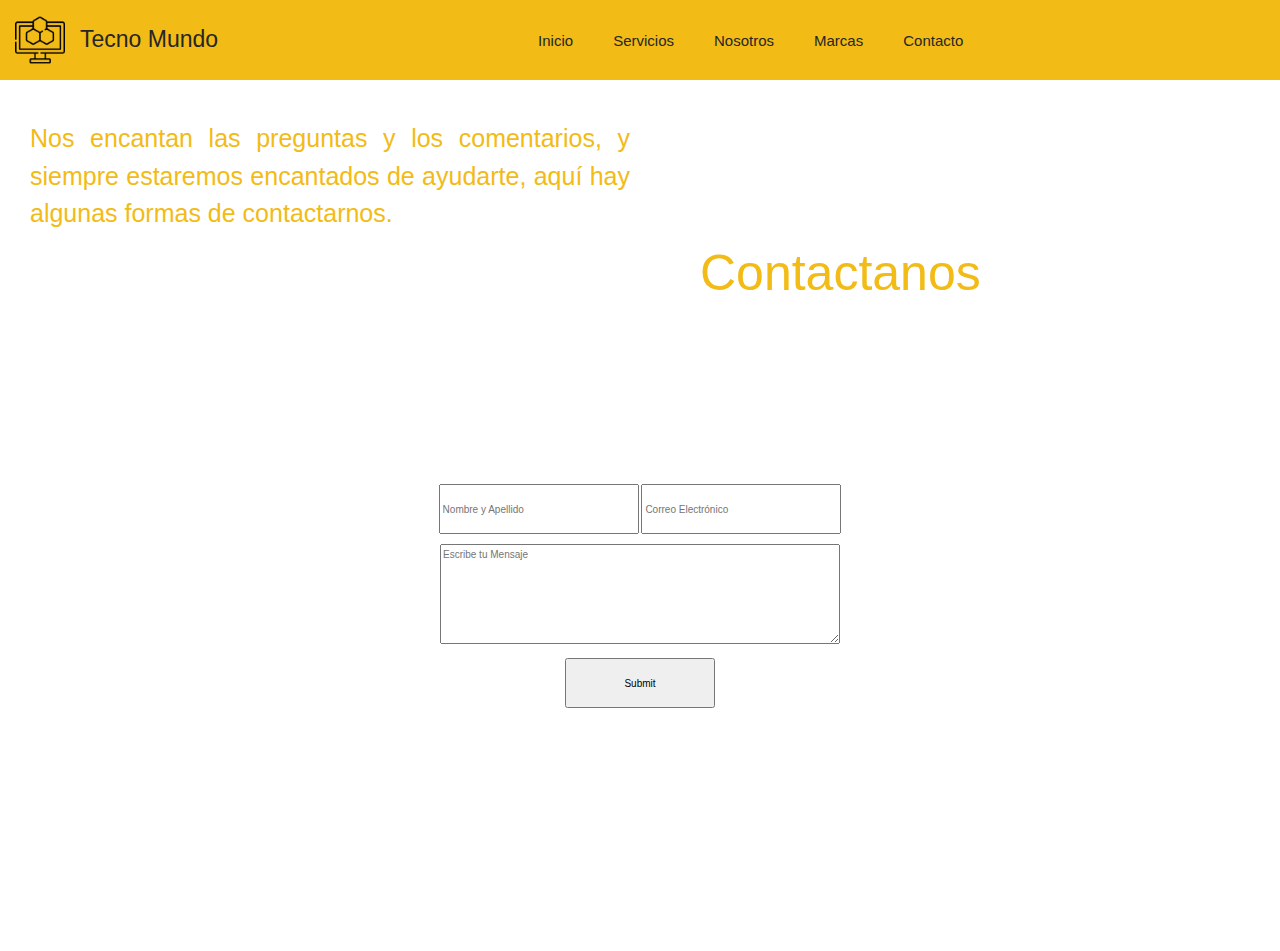
==== commit 45dc1077: "varios cambios" ====
--- a/pages/contacto.html
+++ b/pages/contacto.html
@@ -3,6 +3,8 @@
 <head>
     <meta charset="UTF-8">
     <meta name="viewport" content="width=device-width, initial-scale=1.0">
+    <meta name="description" content="Casa de Computación. Parte de Contacto, cómo comunicarte con nuestro personal o solicitar ayuda.">
+    <meta name="keywords" content="Tecnologia, Contacto, Información, Mensaje, Enviar, Preguntas, Comentarios, Respuestas.">
     <title>Contacto-Tecno Mundo</title>
     <link rel="icon" href="../assets/ciencias-de-la-computacion.png">
     <link href="https://cdn.jsdelivr.net/npm/bootstrap@5.3.3/dist/css/bootstrap.min.css" rel="stylesheet" integrity="sha384-QWTKZyjpPEjISv5WaRU9OFeRpok6YctnYmDr5pNlyT2bRjXh0JMhjY6hW+ALEwIH" crossorigin="anonymous">
@@ -63,7 +65,7 @@
         </nav>
     </header>
     <section class="grid-texto">
-        <p class="preg">Nos encantan las preguntas y los comentarios, y siempre estaremos encantados de ayudarte,<br> aquí hay algunas formas de contactarnos.</p>
+        <p class="preg">Nos encantan las preguntas y los comentarios, y siempre estaremos encantados de ayudarte, aquí hay algunas formas de contactarnos.</p>
         <h2 class="contactanos">Contactanos</h2>
     </section>
     <section class="grid-mensaj">
@@ -75,19 +77,19 @@
     <main class="grid-inputs">
         <section>
             <form class="labels">
-                <input type="text" placeholder="Nombre y Apellido" required name="name"> 
-                <input type="email" placeholder="Correo Electrónico" required name="name">
+                <input type="text" placeholder="Nombre y Apellido" required name="name" class="inpiut"> 
+                <input type="email" placeholder="Correo Electrónico" required name="name" class="inpiut">
             </form>
         </section>
     </main>
     <section class="grid-clave">
         <form class="labels">
-            <textarea name="" id="" cols="30" rows="10" placeholder="Escribe tu Mensaje" required name="name"></textarea>
+            <textarea name="" id="" cols="30" rows="10" placeholder="Escribe tu Mensaje" required name="name" class="texta"></textarea>
         </form>
     </section>
     <section class="grid-boton">
         <form class="labels">
-            <input type="submit">
+            <input type="submit" class="enviar">
         </form>
     </section>
     <footer class="grid-footer">
--- a/css/style.css
+++ b/css/style.css
@@ -382,6 +382,7 @@
     font-size: 2rem;
     margin-left: 9rem;
     margin-bottom: 6rem;
+    width: 550px;
 }
 
 .click {
@@ -497,7 +498,7 @@
     color: #F2BB16;
     font-size: 3.5rem;
     display: inline-block;
-    margin-left: 50rem;
+    margin-left: 25rem;
 }
 
 .preg {
@@ -506,6 +507,8 @@
     color: #F2BB16;
     margin-left: 3rem;
     margin-top: 3rem;
+    width: 1000px;
+    text-align: justify;
 }
 
 .mensaje {
@@ -525,6 +528,21 @@
 
 .labels {
     text-align: center;
+}
+
+.inpiut {
+    width: 200px;
+    height: 40px;
+}
+
+.texta {
+    width: 400px;
+    height: 120px;
+}
+
+.enviar {
+    width: 150px;
+    height: 40px;
 }
 
 .grid-space {
@@ -683,7 +701,7 @@
     }
 
     .slide {
-        width: 40rem;
+        width: 35rem;
         height: 30rem;
         margin-left: 3rem;
         margin-top: 5rem;
@@ -864,19 +882,39 @@
 
     .contactanos {
         font-size: 2rem;
+        margin-left: 15rem;
     }
 
     .preg {
         font-size: 1.5rem;
+        width: 250px;
+        margin-left: 0.5rem;
     }
 
     .mensaje-titulo {
         margin-top: 3rem;
-        font-size: 2rem;
+        font-size: 2.5rem; 
+        margin-left: 0;
     }
 
     .parrafo-abajo {
-        font-size: 2rem;
+        font-size: 1.5rem;
+        margin-left: 0;
+    }
+
+    .inpiut {
+        width: 100px;
+        height: 20px;
+    }
+
+    .texta {
+        width: 120px;
+        height: 60px;
+    }
+    
+    .enviar {
+        width: 70px;
+        height: 20px;
     }
 }
 
@@ -912,9 +950,10 @@
         font-size: 1rem;
         margin-left: 0;
     }
-    
+
     .navbar {
-        display: inline-block;
+        width: 100px;
+        display: flex;
     }
 
     .nav-item {
@@ -922,8 +961,33 @@
     }
 
     .navbar-nav {
-        background-color: #F2BB16;
-    }
+        display: flex;
+        background-color: #F2BB16; 
+    }
+
+    footer {
+        display: inline-block;
+        align-items: center;
+        justify-content: center;
+        text-align: center;
+        margin-top: 30rem;
+    }
+
+    .linklogos {
+        width: 20px;
+        height: 20px;
+    }
+
+    .links {
+        display: inline-block;
+        margin-right: 1rem;
+    }
+
+    .derechos {
+        font-size: 2.3rem;
+        display: inline-block;
+    }
+
 
     /* pagina inicio */
 
@@ -958,13 +1022,6 @@
         margin-right: 4rem;
     }
 
-    .derechos {
-        font-size: 2.3rem;
-        display: inline-block;
-        margin: 0;
-        margin-right: 15rem;
-    }
-
     .slide {
         width: 70rem;
         height: 50rem;
@@ -977,26 +1034,35 @@
         height: 492px;
     }
 
-    footer {
-        display: flex;
-        align-items: center;
-        justify-content: space-between;
-        text-align: center;
-        margin-left: rem;
-        margin-bottom: 12rem;
-    }
-
-    .logoslink {
-        width: 20px;
-        height: 20px;
-    }
-
-    .links {
-        display: inline-block;
-        margin-right: 1rem;
-    }
-
-    /* pagina servicios aun no */
+    /* pagina servicios */
+
+    .titulo {
+        font-size: 4rem;
+        margin-left: 0;
+    }
+
+    .slogan2 {
+        font-size: 2.5rem;
+    }
+
+    .secciones {
+        margin-left: 2.5rem;
+    }
+
+    .abarcacion {
+        display: inline;
+        margin-right: 0;
+    }
+
+    .grid-content {
+        display: grid;
+        grid-template-rows: 10rem auto;
+        grid-template-areas: 
+        "nav nav nav"
+        "que que que"
+        "mucho mucho mucho"
+        "footer footer footer";
+    }
 
     /* pagina nosotros */
 
@@ -1055,6 +1121,94 @@
         margin-bottom: 7rem;
     }
 
+    /* pagina marcas */
+
+    .tit {
+        font-size: 5rem;
+        margin-left: 2rem;
+    }
+
+    .parrafo {
+        font-size: 2rem;
+        margin-left: 2rem;
+        width: 450px;
+    }
+
+    .click {
+        margin-left: 2rem;
+    }
+
+    .imagen-marcas {
+        width: 300px;
+        height: 200px;
+        margin-right: 2rem;
+    }
+
+    .grid-marcas {
+        display: grid;
+        grid-template-columns: 1, 1fr;
+        grid-template-rows: 10rem auto;
+        grid-template-areas: 
+        "nav nav nav"
+        "principal principlal marco"
+        "movimiento movimiento movimiento"
+        "footer footer footer";
+        grid-row-gap: 1rem;
+    }
+
+    /* pagina contacto */ 
+
+    .contactanos {
+        font-size: 3rem;
+        margin-left: 50rem;
+    }
+
+    .preg {
+        font-size: 2.5rem;
+        width: 550px;
+        margin-left: 0.5rem;
+    }
+
+    .mensaje-titulo {
+        margin-top: 3rem;
+        font-size: 5rem; 
+        margin-left: 0;
+    }
+
+    .parrafo-abajo {
+        font-size: 2.5rem;
+        margin-left: 0;
+    }
+
+    .inpiut {
+        width: 200px;
+        height: 50px;
+    }
+
+    .texta {
+        width: 400px;
+        height: 100px;
+    }
+    
+    .enviar {
+        width: 150px;
+        height: 50px;
+    }
+
+    .grid-space {
+        display: grid;
+        grid-template-columns: 1, 1fr;
+        grid-template-rows: 10rem 20rem auto auto;
+        grid-template-areas: 
+        "nav nav nav"
+        "info info info"
+        "mensaje mensaje mensaje"
+        "relleno relleno relleno"
+        "cuadro cuadro cuadro"
+        "enviar enviar enviar"
+        "footer footer footer";
+        grid-row-gap: 1rem;
+    }
 }
 
 /* pagina desktop */
@@ -1091,6 +1245,33 @@
         margin-left: 28rem;
     }
 
+    footer {
+        display: flex;
+        align-items: center;
+        justify-content: center;
+        text-align: center;
+        margin-left: 1rem;
+        margin-top: 20rem;
+        margin-right: 6rem;
+    }
+
+    .logoslink {
+        width: 18px;
+        height: 18px;
+    }
+
+    .links {
+        display: inline-block;
+        margin-right: 1rem;
+    }
+
+    .derechos {
+        font-size: 2rem;
+        display: inline-block;
+        margin: 0;
+        margin-left: 2rem;
+    }
+
     /* pagina inicio */
 
     .text {
@@ -1124,13 +1305,6 @@
         margin-right: 4rem;
     }
 
-    .derechos {
-        font-size: 2rem;
-        display: inline-block;
-        margin: 0;
-        margin-left: 2rem;
-    }
-
     .slide {
         width: 35rem;
         height: 40rem;
@@ -1142,27 +1316,49 @@
         height: 393px;
     }
 
-    footer {
-        display: flex;
+    /* pagina servicios */
+
+    .titulo {
+        font-size: 6rem;
+        margin-left: 0;
+    }
+
+    .slogan2 {
+        font-size: 3rem;
+    }
+
+    .subtitulo {
+        margin-left: 7rem;
+    }
+
+    .secciones {
+        justify-content: center;
         align-items: center;
-        justify-content: space-between;
-        text-align: center;
-        margin-left: 1rem;
-        margin-top: 20rem;
-        margin-right: 6rem;
-    }
-
-    .logoslink {
-        width: 18px;
-        height: 18px;
-    }
-
-    .links {
-        display: inline-block;
-        margin-right: 1rem;
-    }
-
-    /* pagina servicios aun no */
+        margin-left: 13rem;
+    }
+
+    .info {
+        font-size: 2rem;
+    }
+
+    .sub {
+        font-size: 2rem;
+    }
+
+    .abarcacion {
+        display: inline;
+        margin-right: 0;
+    }
+
+    .grid-content {
+        display: grid;
+        grid-template-rows: 8rem auto;
+        grid-template-areas: 
+        "nav nav nav"
+        "que que que"
+        "mucho mucho mucho"
+        "footer footer footer";
+    }
 
     /* pagina nosotros */
 
@@ -1208,6 +1404,106 @@
         height: 400px;
     }
 
-}
-
-
+    /* pagina marcas */ 
+
+    .tit {
+        font-size: 9rem;
+        margin-left: 8rem;
+    }
+
+    .parrafo {
+        font-size: 2.5rem;
+        margin-left: 8rem;
+        width: 670px;
+    }
+
+    .click {
+        margin-left: 8rem;
+    }
+
+    .imagen-marcas {
+        width: 500px;
+        height: 400px;
+        margin-right: 20rem;
+    }
+
+    .click {
+        width: 5rem;
+        background-color: #262626;  
+        display: inline;
+        padding: 20px 88px;
+        border-radius: 1rem;
+        margin-left: 9rem;
+        border: 0.5px solid white;
+    }
+
+    .grid-marcas {
+        display: grid;
+        grid-template-columns: 1, 1fr;
+        grid-template-rows: 10rem auto;
+        grid-template-areas: 
+        "nav nav nav"
+        "principal principlal marco"
+        "movimiento movimiento movimiento"
+        "footer footer footer";
+        grid-row-gap: 1rem;
+    }
+
+    /* pagina contacto */ 
+
+    .contactanos {
+        font-size: 5rem;
+        margin-left: 70rem;
+        margin-top: 0;
+    }
+
+    .preg {
+        font-size: 2.5rem;
+        width: 600px;
+        margin-left: 3rem;
+    }
+
+    .mensaje-titulo {
+        margin-top: 3rem;
+        font-size: 7rem; 
+        margin-left: 0;
+    }
+
+    .parrafo-abajo {
+        font-size: 3rem;
+        margin-left: 0;
+    }
+
+    .inpiut {
+        width: 200px;
+        height: 50px;
+    }
+
+    .texta {
+        width: 400px;
+        height: 100px;
+    }
+    
+    .enviar {
+        width: 150px;
+        height: 50px;
+    }
+
+    .grid-space {
+        display: grid;
+        grid-template-columns: 1, 1fr;
+        grid-template-rows: 8rem 20rem auto auto;
+        grid-template-areas: 
+        "nav nav nav"
+        "info info info"
+        "mensaje mensaje mensaje"
+        "relleno relleno relleno"
+        "cuadro cuadro cuadro"
+        "enviar enviar enviar"
+        "footer footer footer";
+        grid-row-gap: 1rem;
+    }
+
+}
+
+
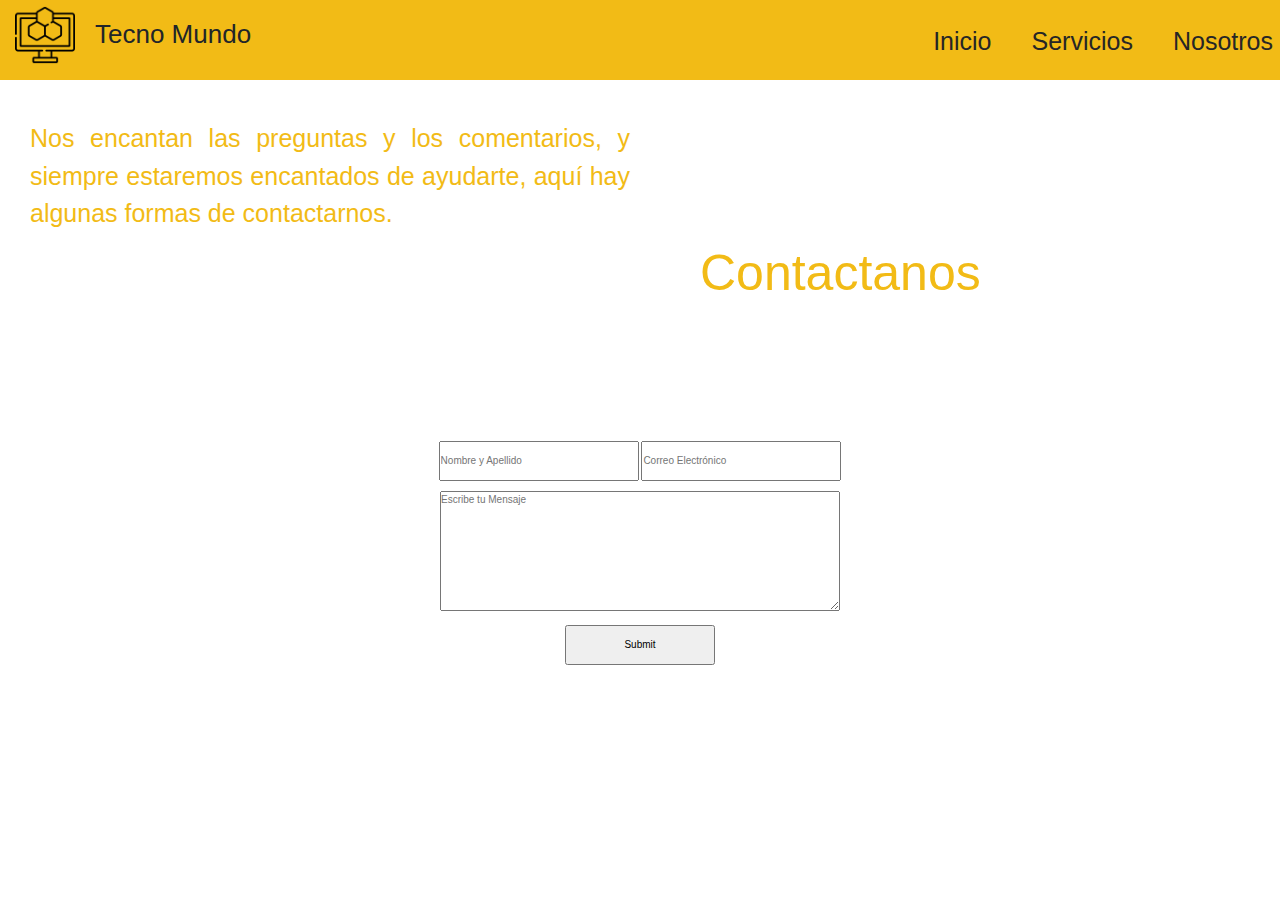
==== commit f92e1f7c: "cambios y sass" ====
--- a/pages/contacto.html
+++ b/pages/contacto.html
@@ -8,7 +8,7 @@
     <title>Contacto-Tecno Mundo</title>
     <link rel="icon" href="../assets/ciencias-de-la-computacion.png">
     <link href="https://cdn.jsdelivr.net/npm/bootstrap@5.3.3/dist/css/bootstrap.min.css" rel="stylesheet" integrity="sha384-QWTKZyjpPEjISv5WaRU9OFeRpok6YctnYmDr5pNlyT2bRjXh0JMhjY6hW+ALEwIH" crossorigin="anonymous">
-    <link rel="stylesheet" href="../css/style.css">
+    <link rel="stylesheet" href="../css/styles.css">
 </head>
 <body class="grid-space">
     <header class="grid-header">
@@ -106,7 +106,7 @@
             </a>
             <a href="" target="_blank" class="link-footer">
                 <svg xmlns="http://www.w3.org/2000/svg" width="16" height="16" fill="currentColor" class="linklogos" viewBox="0 0 16 16">
-                    <path d="M16 8.049c0-4.446-3.582-8.05-8-8.05C3.58 0-.002 3.603-.002 8.05c0 4.017 2.926 7.347 6.75 7.951v-5.625h-2.03V8.05H6.75V6.275c0-2.017 1.195-3.131 3.022-3.131.876 0 1.791.157 1.791.157v1.98h-1.009c-.993 0-1.303.621-1.303 1.258v1.51h2.218l-.354 2.326H9.25V16c3.824-.604 6.75-3.934 6.75-7.951"/>
+                    <path d="M9 0h1.98c.144.715.54 1.617 1.235 2.512C12.895 3.389 13.797 4 15 4v2c-1.753 0-3.07-.814-4-1.829V11a5 5 0 1 1-5-5v2a3 3 0 1 0 3 3z"/>
                 </svg>
             </a>
         </nav>
--- a/css/styles.css
+++ b/css/styles.css
@@ -0,0 +1,1222 @@
+* {
+  margin: 0;
+  padding: 0;
+  box-sizing: border-box;
+  width: auto;
+  max-width: 1980px;
+}
+
+html {
+  font-size: 62.5%;
+}
+html body {
+  background-image: url(https://c.wallhere.com/photos/e8/eb/pattern_wood-156690.jpg!d);
+  margin: 0;
+  font-family: Arial, Helvetica, sans-serif;
+}
+html body header {
+  padding-bottom: 0.2rem;
+  background-color: #F2BB16;
+}
+html body header nav .contenedor {
+  display: flex;
+  align-items: center;
+}
+html body header nav .contenedor .logo {
+  height: 70px;
+  width: 70px;
+  padding: 0.5rem;
+  box-sizing: border-box;
+  margin-left: 1rem;
+}
+html body header nav .contenedor .tittle {
+  display: inline-block;
+  margin-left: 1.5rem;
+  font-size: 2.6rem;
+}
+html body header nav .contenedor .navegacion {
+  font-size: 2.5rem;
+  margin-left: 97%;
+  margin-top: 1.2rem;
+  display: flex;
+}
+html body header nav .contenedor .navegacion li {
+  list-style: none;
+  padding: 1rem;
+  margin-left: auto;
+  display: inline-block;
+}
+html body header nav .contenedor .navegacion li a {
+  text-decoration: none;
+  padding: 1rem;
+  color: #262626;
+}
+html body header nav .contenedor .navegacion li a:hover {
+  background: #262626;
+  color: white;
+}
+
+footer {
+  color: white;
+  display: inline-block;
+  font-size: 1.5rem;
+  text-align: center;
+  justify-content: center;
+  align-items: center;
+  margin-top: 5rem;
+}
+footer .links {
+  display: inline-block;
+  text-decoration: none;
+}
+footer .links .link-footer {
+  color: white;
+  text-decoration: none;
+  margin-right: 1rem;
+}
+footer .links .link-footer:hover {
+  color: #F2BB16;
+}
+footer .derechos {
+  display: inline-block;
+  color: white;
+}
+
+h4 {
+  font-family: Arial, Helvetica, sans-serif;
+  text-align: center;
+  display: flex;
+  color: white;
+}
+
+.text {
+  margin-left: 9rem;
+  font-size: 7rem;
+  margin-bottom: 2.5rem;
+  margin-top: 5rem;
+  color: #F2BB16;
+}
+
+.slogan {
+  font-family: "Poppins", sans-serif;
+  font-weight: 300px;
+  text-align: justify;
+  margin-left: 9rem;
+  margin-bottom: 5rem;
+  font-size: 2rem;
+  color: #F2BB16;
+}
+
+.adentro {
+  color: white;
+  text-decoration: none;
+}
+.adentro .boton {
+  width: 5rem;
+  background-color: #262626;
+  display: inline;
+  padding: 18px 88px;
+  border-radius: 5rem;
+  margin-left: 9rem;
+  border: 0.5px solid white;
+}
+.adentro .boton:hover {
+  background-color: #F2BB16;
+}
+
+.slide {
+  margin-right: 10rem;
+  border: 4px solid #F2BB16;
+  margin-top: 3rem;
+}
+
+.carousel-item {
+  width: 40rem;
+  height: 50rem;
+}
+
+.slide img {
+  width: 100%;
+  height: 100%;
+}
+
+.grid-container {
+  display: grid;
+  grid-template-columns: repeat(1, 1fr);
+  grid-template-rows: auto auto auto;
+  grid-template-areas: "nav nav nav" "contenido contenido carousel" "footer footer footer";
+  grid-row-gap: 1rem;
+}
+
+.grid-header {
+  grid-area: nav;
+}
+
+.grid-main {
+  grid-area: contenido;
+}
+
+.grid-carousel {
+  grid-area: carousel;
+}
+
+.grid-footer {
+  grid-area: footer;
+}
+
+.titulo {
+  text-align: center;
+  font-size: 6rem;
+  margin-top: 10rem;
+  color: #F2BB16;
+}
+
+.slogan2 {
+  text-align: center;
+  font-size: 2rem;
+  margin-top: 5rem;
+  color: #F2BB16;
+}
+
+.abarcacion {
+  align-items: center;
+  margin-left: 10rem;
+}
+.abarcacion .subtitulo {
+  justify-content: center;
+  font-size: 3.5rem;
+  margin-top: 4rem;
+  color: #F2BB16;
+}
+.abarcacion .secciones {
+  display: inline-block;
+  justify-content: center;
+  margin-right: 5rem;
+  margin-top: 5rem;
+}
+.abarcacion .secciones .sub {
+  color: #F2BB16;
+}
+.abarcacion .secciones .demostrativa {
+  width: 300px;
+  height: 280px;
+  border-radius: 1rem;
+}
+.abarcacion .secciones .info {
+  color: white;
+  text-align: justify;
+  font-size: 1.5rem;
+  margin-top: 1rem;
+  width: 300px;
+  display: flex;
+}
+
+h3 {
+  margin-top: 1rem;
+}
+
+.grid-content {
+  display: grid;
+  grid-template-areas: "nav nav nav" "que que que" "mucho mucho mucho" "footer footer footer";
+}
+
+.grid-header {
+  grid-area: nav;
+}
+
+.grid-que {
+  grid-area: que;
+}
+
+.grid-mucho {
+  grid-area: mucho;
+}
+
+.grid-footer {
+  grid-area: footer;
+}
+
+.zona {
+  font-size: 6rem;
+  margin-left: 26rem;
+  margin-top: 5.3rem;
+  color: #F2BB16;
+}
+
+.txt {
+  margin-left: 8rem;
+  text-align: justify;
+  margin-top: 3rem;
+}
+.txt .texto {
+  font-size: 2.5rem;
+  color: #F2BB16;
+}
+
+.imgcostado {
+  width: 600px;
+  height: 850px;
+  margin-left: 4rem;
+  margin-top: 5rem;
+}
+
+.sede {
+  font-size: 5rem;
+  margin-left: 13.8rem;
+  color: #F2BB16;
+  display: inline;
+}
+
+.city {
+  font-size: 2.5rem;
+  margin-left: 18rem;
+  color: #F2BB16;
+  display: flex;
+}
+
+.contenido {
+  display: flex;
+  margin: 2rem;
+  margin-left: 15rem;
+  align-items: center;
+}
+.contenido .imgs {
+  height: 45px;
+  width: 45px;
+  padding: 5px;
+}
+.contenido .mini {
+  margin-left: 1.5rem;
+  font-size: 1.5rem;
+  color: #F2BB16;
+}
+
+.map {
+  margin-right: 8rem;
+  width: 600px;
+  height: 450px;
+}
+
+.grid-contenedor {
+  display: grid;
+  grid-template-columns: auto;
+  grid-template-rows: auto 100rem;
+  grid-template-areas: "nav nav nav" "tienda tienda imagen" "importante importante mapeado" "footer footer footer";
+  grid-row-gap: 1rem;
+}
+
+.grid-header {
+  grid-area: nav;
+}
+
+.grid-seccion {
+  grid-area: tienda;
+}
+
+.grid-image {
+  grid-area: imagen;
+}
+
+.grid-informacion {
+  grid-area: importante;
+}
+
+.grid-localizacion {
+  grid-area: mapeado;
+}
+
+.grid-footer {
+  grid-area: footer;
+}
+
+.tit {
+  font-size: 7rem;
+  margin-left: 9rem;
+  margin-bottom: 4rem;
+  margin-top: 5rem;
+  color: #F2BB16;
+}
+
+.parrafo {
+  font-size: 2rem;
+  margin-left: 9rem;
+  margin-bottom: 6rem;
+  width: 550px;
+  color: #F2BB16;
+}
+
+a {
+  text-decoration: none;
+}
+a b {
+  color: white;
+  font-size: 1.5rem;
+}
+
+.click {
+  width: 5rem;
+  background-color: #262626;
+  display: inline;
+  padding: 18px 88px;
+  border-radius: 1rem;
+  margin-left: 9rem;
+  border: 0.5px solid white;
+}
+
+.click:hover {
+  background: #F2BB16;
+  color: #262626;
+}
+
+.imagen-marcas {
+  width: 600px;
+  height: 400px;
+  margin-top: 7rem;
+  border: 5px solid #F2BB16;
+  margin-right: 6rem;
+}
+
+.abajo {
+  font-size: 2rem;
+  color: #F2BB16;
+  text-align: center;
+  margin-top: 10rem;
+}
+
+.slider {
+  width: 1550px;
+  height: auto;
+  margin: auto;
+  overflow: hidden;
+}
+.slider .slide-track {
+  display: flex;
+  animation: scroll 40s linear infinite;
+  -webkit-animation: scroll 40s linear infinite;
+  width: 4200px;
+}
+.slider .slide {
+  width: 350px;
+  border: none;
+}
+.slider .slide .img {
+  width: 100%;
+}
+
+@keyframes scroll {
+  0% {
+    -webkit-animation: translateX(0);
+    transform: translateX(0);
+  }
+  100% {
+    -webkit-animation: translateX(-2100px);
+    transform: translateX(-2100px);
+  }
+}
+.recomendaciones {
+  font-size: 1.5rem;
+  text-align: center;
+  margin-top: 4rem;
+  color: #F2BB16;
+}
+
+.grid-marcas {
+  display: grid;
+  grid-template-columns: 1, 1fr;
+  grid-template-rows: auto;
+  grid-template-areas: "nav nav nav" "principal principlal marco" "movimiento movimiento movimiento" "footer footer footer";
+  grid-row-gap: 1rem;
+}
+
+.grid-header {
+  grid-area: nav;
+}
+
+.grid-mainn {
+  grid-area: principal;
+}
+
+.grid-mosaico {
+  grid-area: marco;
+}
+
+.grid-muestra {
+  grid-area: movimiento;
+}
+
+.grid-footer {
+  grid-area: footer;
+}
+
+.preg {
+  font-size: 2rem;
+  display: inline-block;
+  color: #F2BB16;
+  margin-left: 3rem;
+  margin-top: 3rem;
+  width: 1000px;
+  text-align: justify;
+}
+
+.contactanos {
+  color: #F2BB16;
+  font-size: 3.5rem;
+  display: inline-block;
+  margin-left: 25rem;
+}
+
+.mensaje {
+  display: inline;
+  text-align: center;
+}
+.mensaje .mensaje-titulo {
+  color: white;
+  font-size: 4rem;
+}
+.mensaje .parrafo-abajo {
+  color: white;
+  font-size: 2.5rem;
+}
+
+.labels {
+  text-align: center;
+}
+.labels .inpiut {
+  width: 200px;
+  height: 40px;
+}
+.labels .texta {
+  width: 400px;
+  height: 120px;
+}
+.labels .enviar {
+  width: 150px;
+  height: 40px;
+}
+
+.grid-space {
+  display: grid;
+  grid-template-columns: 1, 1fr;
+  grid-template-rows: auto 20rem auto auto;
+  grid-template-areas: "nav nav nav" "info info info" "mensaje mensaje mensaje" "relleno relleno relleno" "cuadro cuadro cuadro" "enviar enviar enviar" "footer footer footer";
+  grid-row-gap: 1rem;
+}
+
+.grid-header {
+  grid-area: nav;
+}
+
+.grid-texto {
+  grid-area: info;
+}
+
+.grid-inputs {
+  grid-area: relleno;
+}
+
+.grid-mensaj {
+  grid-area: mensaje;
+}
+
+.grid-clave {
+  grid-area: cuadro;
+}
+
+.grid-boton {
+  grid-area: enviar;
+}
+
+.grid-footer {
+  grid-area: footer;
+}
+
+@media screen and (min-width: 320px) and (max-width: 767px) {
+  .grid-container {
+    display: grid;
+    grid-template-columns: auto auto auto auto;
+    grid-template-rows: 6.7rem auto auto 35rem;
+    grid-template-areas: "nav nav nav" "contenido contenido contenido" "carousel carousel carousel" "footer footer footer";
+    grid-row-gap: 1rem;
+    width: auto;
+    max-width: 767px;
+  }
+  .tittle {
+    font-size: 1.2rem;
+    margin-bottom: 8rem;
+    margin-left: 0;
+  }
+  .logo {
+    width: 50px;
+    height: 50px;
+    margin-bottom: 8rem;
+  }
+  .navegacion {
+    font-size: 0.2rem;
+    margin-left: 0;
+  }
+  .navbar {
+    margin-bottom: 8rem;
+    margin-left: 12rem;
+  }
+  .navbar-nav {
+    background-color: #F2BB16;
+  }
+  .nav-item {
+    font-size: 2rem;
+    justify-content: left;
+  }
+  .nav-item :hover {
+    background-color: white;
+  }
+  footer {
+    display: inline-block;
+    text-align: center;
+    justify-content: center;
+    align-items: center;
+  }
+  .links {
+    display: inline-block;
+  }
+  .derechos {
+    font-size: 1rem;
+    display: inline-block;
+  }
+  .logoslink {
+    width: 12px;
+    height: 12px;
+    display: inline-block;
+  }
+  /* pagina celular */
+  .text {
+    font-size: 3rem;
+    margin-left: 3rem;
+    margin-top: 2rem;
+    margin-bottom: 1rem;
+  }
+  .slogan {
+    font-size: 1.5rem;
+    margin-left: 3rem;
+    margin-bottom: 3rem;
+    margin-top: 2rem;
+  }
+  .adentro .boton {
+    padding: 10px 55px;
+    border: 0.1px solid white;
+    margin-left: 3rem;
+  }
+  .leer {
+    font-size: 1.2rem;
+  }
+  h4 {
+    font-size: 1rem;
+    display: flex;
+    margin: 0;
+    margin-right: 4rem;
+  }
+  .slide {
+    width: 35rem;
+    height: 30rem;
+    margin-left: 3rem;
+    margin-top: 5rem;
+    align-items: center;
+  }
+  .slide img {
+    width: 100%;
+    height: 293px;
+  }
+  /* pagina servicios */
+  .grid-header {
+    display: grid;
+    grid-template-rows: 6.7rem;
+    grid-template-areas: "nav nav nav";
+  }
+  .titulo {
+    font-size: 2.3rem;
+    margin-left: 0;
+    margin-right: 1rem;
+    margin-top: 5rem;
+  }
+  .slogan2 {
+    font-size: 1.1rem;
+    margin-left: 0;
+    margin-right: 1rem;
+    margin-top: 2rem;
+  }
+  .subtitulo {
+    font-size: 1.9rem;
+    margin-left: 1rem;
+    margin-top: 8rem;
+  }
+  .abarcacion {
+    margin-left: 0;
+    margin-bottom: 3rem;
+  }
+  .secciones {
+    align-items: center;
+    margin-left: 1rem;
+  }
+  .demostrativa {
+    width: 120px;
+    height: 100px;
+    margin-left: 1rem;
+  }
+  .h3 {
+    margin-left: 3rem;
+  }
+  .grid-pie {
+    margin-top: 3rem;
+    margin-left: 0;
+  }
+  /* nosotros */
+  .zona {
+    font-size: 3rem;
+    margin-left: 2rem;
+    margin-top: 3rem;
+  }
+  .texto {
+    font-size: 1rem;
+    margin-left: 0;
+  }
+  .txt {
+    margin-left: 1rem;
+    display: flex;
+  }
+  .imgcostado {
+    width: 200px;
+    height: 220px;
+    margin-top: 0;
+  }
+  .grid-contenedor {
+    display: grid;
+    grid-template-columns: 3, auto;
+    grid-template-rows: auto auto auto auto auto;
+    grid-template-areas: "nav nav nav" "tienda tienda tienda" "imagen imagen imagen" "importante importante mapeado" "footer footer footer";
+    grid-row-gap: 1rem;
+  }
+  .sede {
+    font-size: 3rem;
+    margin-left: 5rem;
+  }
+  .city {
+    font-size: 2rem;
+    margin-left: 5.3rem;
+  }
+  .contenido {
+    margin-left: 0.5rem;
+  }
+  .map {
+    width: 50px;
+    height: 50px;
+  }
+  /* marcas */
+  .tit {
+    font-size: 2rem;
+    margin-left: 2rem;
+    margin-top: 2rem;
+    margin-bottom: 2rem;
+  }
+  .parrafo {
+    font-size: 1rem;
+    margin-left: 2rem;
+    margin-bottom: 3rem;
+    width: 300px;
+  }
+  .abajo {
+    font-size: 1.5rem;
+    margin-left: 0;
+    margin-right: 1rem;
+  }
+  .recomendaciones {
+    font-size: 1.2rem;
+    margin-right: 1rem;
+  }
+  .imagen-marcas {
+    width: 200px;
+    height: 150px;
+    margin-left: 3.5rem;
+  }
+  .click {
+    padding: 8px 25px;
+    margin-left: 2rem;
+  }
+  b {
+    font-size: 1rem;
+  }
+  .grid-marcas {
+    display: grid;
+    grid-template-columns: 1, 1fr;
+    grid-template-rows: auto;
+    grid-template-areas: "nav nav nav" "principal principal principal" "marco marco marco" "movimiento movimiento movimiento" "footer footer footer";
+    grid-row-gap: 1rem;
+  }
+  /* contacto */
+  .contactanos {
+    font-size: 2rem;
+    margin-left: 28rem;
+  }
+  .preg {
+    font-size: 1.5rem;
+    width: 300px;
+    margin-left: 0.5rem;
+  }
+  .mensaje-titulo {
+    margin-top: 3rem;
+    font-size: 2.5rem;
+    margin-left: 0;
+  }
+  .parrafo-abajo {
+    font-size: 1.5rem;
+    margin-left: 0;
+  }
+  .inpiut {
+    width: 100px;
+    height: 20px;
+  }
+  .texta {
+    width: 120px;
+    height: 60px;
+  }
+  .enviar {
+    width: 70px;
+    height: 20px;
+  }
+}
+/* querie tablet */
+@media screen and (min-width: 768px) and (max-width: 1023px) {
+  .grid-container {
+    display: grid;
+    grid-template-columns: 90rem auto auto auto;
+    grid-template-rows: 7.1rem auto auto 35rem;
+    grid-template-areas: "nav nav nav" "contenido contenido contenido" "carousel carousel carousel" "footer footer footer";
+    grid-row-gap: 1rem;
+    width: auto;
+    max-width: 1023px;
+  }
+  .logo {
+    width: 80px;
+    height: 80px;
+    margin-bottom: 8rem;
+  }
+  .tittle {
+    font-size: 2.9rem;
+    margin-bottom: 8rem;
+    margin-left: 0;
+  }
+  .navegacion {
+    font-size: 1rem;
+    margin-left: 0;
+  }
+  .navbar {
+    width: 100px;
+    display: flex;
+  }
+  .nav-item {
+    font-size: 2rem;
+  }
+  .navbar-nav {
+    display: flex;
+    background-color: #F2BB16;
+  }
+  footer {
+    display: inline-block;
+    align-items: center;
+    justify-content: center;
+    text-align: center;
+    margin-top: 30rem;
+  }
+  .linklogos {
+    width: 20px;
+    height: 20px;
+  }
+  .links {
+    display: inline-block;
+    margin-right: 1rem;
+  }
+  .derechos {
+    font-size: 2.3rem;
+    display: inline-block;
+  }
+  /* pagina inicio */
+  .text {
+    font-size: 4.5rem;
+    margin-left: 5rem;
+    margin-top: 3rem;
+    margin-bottom: 3rem;
+  }
+  .slogan {
+    font-size: 2.3rem;
+    margin-left: 5rem;
+    margin-bottom: 4rem;
+    margin-top: 2rem;
+  }
+  .boton {
+    padding: 23px 110px;
+    border: 0.1px solid white;
+    margin-left: 5rem;
+  }
+  .leer {
+    font-size: 2.1rem;
+  }
+  h4 {
+    font-size: 2.3rem;
+    display: flex;
+    margin: 0;
+    margin-right: 4rem;
+  }
+  .slide {
+    width: 70rem;
+    height: 50rem;
+    margin-top: 7rem;
+    margin-left: 4rem;
+  }
+  .slide img {
+    width: 900px;
+    height: 492px;
+  }
+  /* pagina servicios */
+  .titulo {
+    font-size: 4rem;
+    margin-left: 0;
+  }
+  .slogan2 {
+    font-size: 2.5rem;
+  }
+  .secciones {
+    margin-left: 2.5rem;
+  }
+  .abarcacion {
+    display: inline;
+    margin-right: 0;
+  }
+  .grid-content {
+    display: grid;
+    grid-template-rows: 7rem auto;
+    grid-template-areas: "nav nav nav" "que que que" "mucho mucho mucho" "footer footer footer";
+  }
+  /* pagina nosotros */
+  .zona {
+    margin-left: 8rem;
+  }
+  .txt {
+    margin-left: 3rem;
+  }
+  .texto {
+    font-size: 2rem;
+  }
+  .imgcostado {
+    width: 400px;
+    height: 550px;
+    margin-top: 1rem;
+  }
+  .grid-contenedor {
+    display: grid;
+    grid-template-columns: 3, auto;
+    grid-template-rows: 7rem auto auto auto auto;
+    grid-template-areas: "nav nav nav" "tienda tienda tienda" "imagen imagen imagen" "importante importante mapeado" "footer footer footer";
+    grid-row-gap: 1rem;
+  }
+  .sede {
+    font-size: 5rem;
+    margin-left: 6rem;
+  }
+  .city {
+    font-size: 4rem;
+    margin-left: 3.7rem;
+  }
+  .contenido {
+    margin-left: 3rem;
+  }
+  .mini {
+    font-size: 2rem;
+  }
+  .navbar {
+    margin-left: 30rem;
+    margin-bottom: 7rem;
+  }
+  /* pagina marcas */
+  .tit {
+    font-size: 5rem;
+    margin-left: 2rem;
+  }
+  .parrafo {
+    font-size: 2rem;
+    margin-left: 2rem;
+    width: 450px;
+  }
+  .click {
+    margin-left: 2rem;
+  }
+  .imagen-marcas {
+    width: 300px;
+    height: 200px;
+    margin-right: 2rem;
+  }
+  .grid-marcas {
+    display: grid;
+    grid-template-columns: 1, 1fr;
+    grid-template-rows: 7rem auto;
+    grid-template-areas: "nav nav nav" "principal principlal marco" "movimiento movimiento movimiento" "footer footer footer";
+    grid-row-gap: 1rem;
+  }
+  /* pagina contacto */
+  .contactanos {
+    font-size: 3rem;
+    margin-left: 50rem;
+  }
+  .preg {
+    font-size: 2.5rem;
+    width: 550px;
+    margin-left: 0.5rem;
+  }
+  .mensaje-titulo {
+    margin-top: 3rem;
+    font-size: 5rem;
+    margin-left: 0;
+  }
+  .parrafo-abajo {
+    font-size: 2.5rem;
+    margin-left: 0;
+  }
+  .inpiut {
+    width: 200px;
+    height: 50px;
+  }
+  .texta {
+    width: 400px;
+    height: 100px;
+  }
+  .enviar {
+    width: 150px;
+    height: 50px;
+  }
+  .grid-space {
+    display: grid;
+    grid-template-columns: 1, 1fr;
+    grid-template-rows: 7rem 20rem auto auto;
+    grid-template-areas: "nav nav nav" "info info info" "mensaje mensaje mensaje" "relleno relleno relleno" "cuadro cuadro cuadro" "enviar enviar enviar" "footer footer footer";
+    grid-row-gap: 1rem;
+  }
+}
+/* desktop */
+@media screen and (min-width: 1024px) and (max-width: 1340px) {
+  .grid-container {
+    display: grid;
+    grid-template-columns: repeat(1, 1fr);
+    grid-template-rows: 8rem auto auto auto;
+    grid-template-areas: "nav nav nav" "contenido contenido carousel" "footer footer footer";
+    grid-row-gap: 1rem;
+    width: auto;
+    max-width: 1980px;
+  }
+  .logo {
+    width: 60px;
+    height: 60px;
+    margin-bottom: 8rem;
+  }
+  .tittle {
+    font-size: 2.3rem;
+    margin-bottom: 8rem;
+    margin-left: 0;
+  }
+  .navegacion {
+    font-size: 1.5rem;
+    margin: 0;
+    margin-bottom: 7.8rem;
+    margin-left: 2rem;
+  }
+  footer {
+    display: flex;
+    align-items: center;
+    justify-content: center;
+    text-align: center;
+    margin-left: 1rem;
+    margin-top: 20rem;
+    margin-right: 6rem;
+  }
+  .logoslink {
+    width: 18px;
+    height: 18px;
+  }
+  .links {
+    display: inline-block;
+    margin-right: 1rem;
+  }
+  .derechos {
+    font-size: 2rem;
+    display: inline-block;
+    margin: 0;
+    margin-left: 2rem;
+  }
+  /* pagina inicio */
+  .text {
+    font-size: 4rem;
+    margin-left: 4rem;
+    margin-top: 3rem;
+    margin-bottom: 3rem;
+  }
+  .slogan {
+    font-size: 2.3rem;
+    margin-left: 4rem;
+    margin-bottom: 4rem;
+    margin-top: 2rem;
+  }
+  .boton {
+    padding: 18px 100px;
+    border: 0.1px solid white;
+    margin-left: 4rem;
+  }
+  .leer {
+    font-size: 1.8rem;
+  }
+  h4 {
+    font-size: 2rem;
+    display: flex;
+    margin: 0;
+    margin-right: 4rem;
+  }
+  .slide {
+    width: 35rem;
+    height: 40rem;
+    margin-right: 8rem;
+  }
+  .slide img {
+    width: 100%;
+    height: 393px;
+  }
+  /* pagina servicios */
+  .titulo {
+    font-size: 6rem;
+    margin-left: 0;
+  }
+  .slogan2 {
+    font-size: 3rem;
+  }
+  .subtitulo {
+    margin-left: 7rem;
+  }
+  .secciones {
+    justify-content: center;
+    align-items: center;
+    margin-left: 13rem;
+  }
+  .info {
+    font-size: 2rem;
+  }
+  .sub {
+    font-size: 2rem;
+  }
+  .abarcacion {
+    display: inline;
+    margin-right: 0;
+  }
+  .grid-content {
+    display: grid;
+    grid-template-rows: 8rem auto;
+    grid-template-areas: "nav nav nav" "que que que" "mucho mucho mucho" "footer footer footer";
+  }
+  /* pagina nosotros */
+  .zona {
+    font-size: 5rem;
+    margin-left: 15rem;
+    display: inline-block;
+    margin-top: 4rem;
+  }
+  .txt {
+    margin-left: 2rem;
+  }
+  .texto {
+    font-size: 2rem;
+    margin-bottom: 8rem;
+  }
+  .imgcostado {
+    width: 500px;
+    height: 750px;
+    margin-left: 0;
+    margin-top: 12rem;
+  }
+  .grid-contenedor {
+    display: grid;
+    grid-template-columns: repeat(2, 600px);
+    grid-template-rows: 8rem auto auto auto auto;
+    grid-template-areas: "nav nav nav" "tienda imagen imagen" "importante mapeado mapeado" "footer footer footer";
+    grid-row-gap: 1rem;
+  }
+  iframe {
+    margin-right: 0;
+    width: 400px;
+    height: 400px;
+  }
+  /* pagina marcas */
+  .tit {
+    font-size: 9rem;
+    margin-left: 8rem;
+  }
+  .parrafo {
+    font-size: 2.5rem;
+    margin-left: 8rem;
+    width: 670px;
+  }
+  .click {
+    margin-left: 8rem;
+  }
+  .imagen-marcas {
+    width: 500px;
+    height: 400px;
+    margin-right: 20rem;
+  }
+  .click {
+    width: 5rem;
+    background-color: #262626;
+    display: inline;
+    padding: 20px 88px;
+    border-radius: 1rem;
+    margin-left: 9rem;
+    border: 0.5px solid white;
+  }
+  .grid-marcas {
+    display: grid;
+    grid-template-columns: 1, 1fr;
+    grid-template-rows: 10rem auto;
+    grid-template-areas: "nav nav nav" "principal principlal marco" "movimiento movimiento movimiento" "footer footer footer";
+    grid-row-gap: 1rem;
+  }
+  /* pagina contacto */
+  .contactanos {
+    font-size: 5rem;
+    margin-left: 70rem;
+    margin-top: 0;
+  }
+  .preg {
+    font-size: 2.5rem;
+    width: 600px;
+    margin-left: 3rem;
+  }
+  .mensaje-titulo {
+    margin-top: 3rem;
+    font-size: 7rem;
+    margin-left: 0;
+  }
+  .parrafo-abajo {
+    font-size: 3rem;
+    margin-left: 0;
+  }
+  .inpiut {
+    width: 200px;
+    height: 50px;
+  }
+  .texta {
+    width: 400px;
+    height: 100px;
+  }
+  .enviar {
+    width: 150px;
+    height: 50px;
+  }
+  .grid-space {
+    display: grid;
+    grid-template-columns: 1, 1fr;
+    grid-template-rows: 8rem 20rem auto auto;
+    grid-template-areas: "nav nav nav" "info info info" "mensaje mensaje mensaje" "relleno relleno relleno" "cuadro cuadro cuadro" "enviar enviar enviar" "footer footer footer";
+    grid-row-gap: 1rem;
+  }
+}/*# sourceMappingURL=styles.css.map */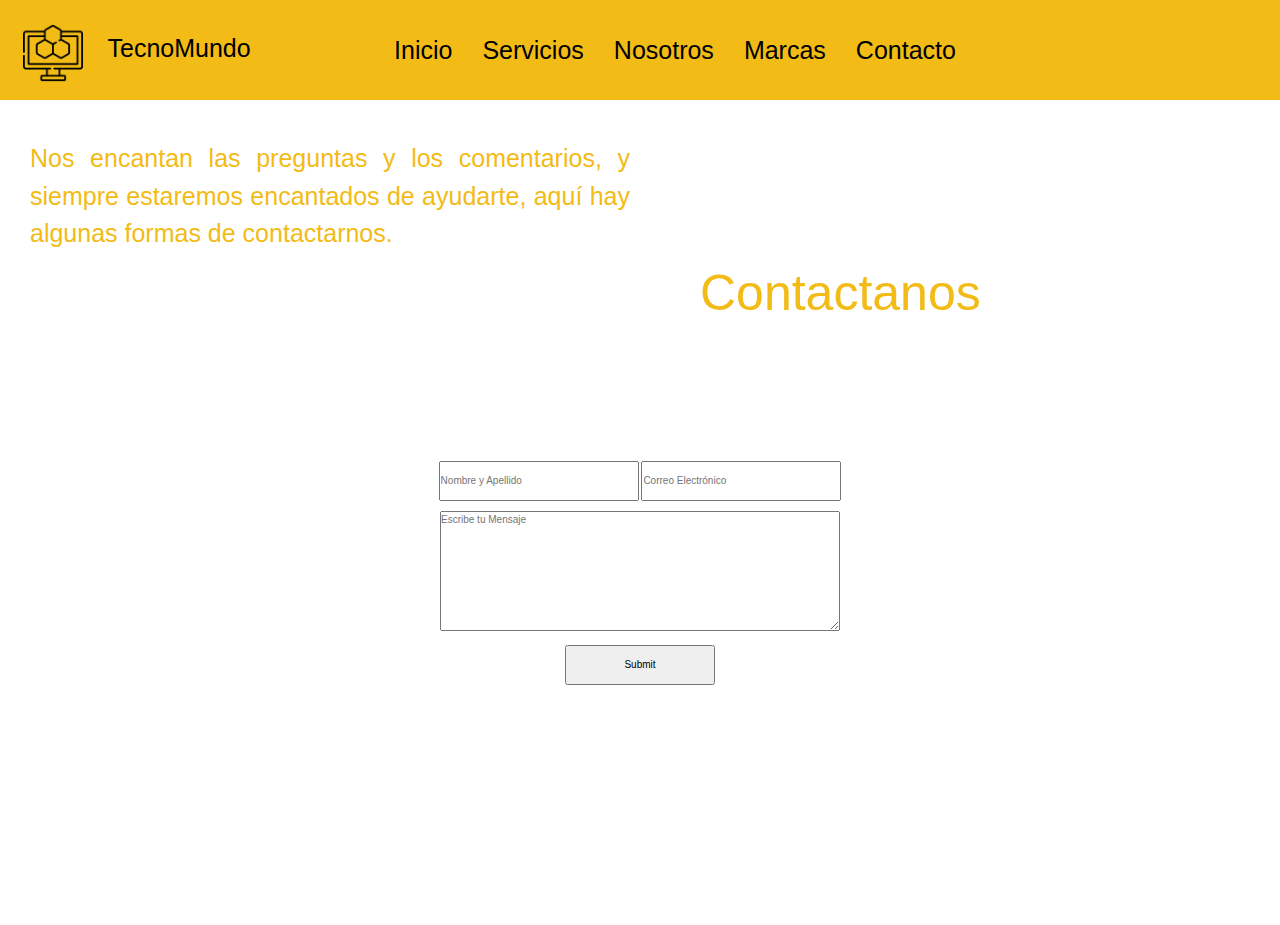
==== commit 48ff047f: "cambios" ====
--- a/pages/contacto.html
+++ b/pages/contacto.html
@@ -14,52 +14,49 @@
     <header class="grid-header">
         <nav>
             <div class="contenedor">
-                <a href="../index.html">
-                    <img src="../assets/ciencias-de-la-computacion.png" alt="Logo" class="logo">
+                <!--<a href="index.html">
+                    <img src="./assets/ciencias-de-la-computacion.png" alt="Logo" class="logo">
                 </a>
                 <h2 class="tittle">Tecno Mundo</h2>
                 <div class="nav d-none d-lg-block">
                     <ul class="navegacion">
-                        <li><a href="../index.html">Inicio</a></li>
-                        <li><a href="./servicios.html">Servicios</a></li>
-                        <li><a href="./nosotros.html">Nosotros</a></li>
-                        <li><a href="./marcas.html">Marcas</a></li>
-                        <li><a href="./contacto.html">Contacto</a></li>
+                        <li><a href="index.html">Inicio</a></li>
+                        <li><a href="./pages/servicios.html">Servicios</a></li>
+                        <li><a href="./pages/nosotros.html">Nosotros</a></li>
+                        <li><a href="./pages/marcas.html">Marcas</a></li>
+                        <li><a href="./pages/contacto.html#">Contacto</a></li>
                     </ul>
-                </div>
-                <section class="navbar d-block d-lg-none">
-                    <div class="container-fluid">
-                        <div class="row">
-                            <!--<a class="navbar-brand" href="index.html">
-                                <img src="./assets/ciencias-de-la-computacion.png" alt="Logo" class="logo">
-                            </a>-->
-                            <button class="navbar-toggler" type="button" data-bs-toggle="collapse" data-bs-target="#navbarNav" aria-controls="navbarNav" aria-expanded="false" aria-label="Toggle navigation">
-                                <span class="navbar-toggler-icon"><svg xmlns="http://www.w3.org/2000/svg" width="16" height="16" fill="currentColor" class="hdp" viewBox="0 0 16 16">
-                                    <path fill-rule="evenodd" d="M2.5 12a.5.5 0 0 1 .5-.5h10a.5.5 0 0 1 0 1H3a.5.5 0 0 1-.5-.5m0-4a.5.5 0 0 1 .5-.5h10a.5.5 0 0 1 0 1H3a.5.5 0 0 1-.5-.5m0-4a.5.5 0 0 1 .5-.5h10a.5.5 0 0 1 0 1H3a.5.5 0 0 1-.5-.5"/>
-                                    </svg>
-                                </span>
-                            </button>
+                </div>-->
+                <section class="navbar">
+                    <nav class="navbar navbar-expand-lg">
+                        <div class="container-fluid">
+                          <a class="navbar-brand" href="../index.html">
+                            <img src="../assets/ciencias-de-la-computacion.png" alt="Logo" class="logo">TecnoMundo
+                          </a>
+                          <button class="navbar-toggler" type="button" data-bs-toggle="collapse" data-bs-target="#navbarNav" aria-controls="navbarNav" aria-expanded="false" aria-label="Toggle navigation">
+                            <span class="navbar-toggler-icon"></span>
+                          </button>
+                          <div class="collapse navbar-collapse" id="navbarNav">
+                            <ul class="navbar-nav">
+                              <li class="nav-item">
+                                <a class="nav-link" aria-current="page" href="../index.html">Inicio</a>
+                              </li>
+                              <li class="nav-item">
+                                <a class="nav-link" href="../pages/servicios.html">Servicios</a>
+                              </li>
+                              <li class="nav-item">
+                                <a class="nav-link" href="../pages/nosotros.html">Nosotros</a>
+                              </li>
+                              <li class="nav-item">
+                                <a class="nav-link" href="../pages/marcas.html">Marcas</a>
+                              </li>
+                              <li class="nav-item">
+                                <a class="nav-link" href="../pages/contacto.html">Contacto</a>
+                              </li>
+                            </ul>
+                          </div>
                         </div>
-                        <div class="collapse navbar-collapse" id="navbarNav">
-                            <ul class="navbar-nav">
-                                <li class="nav-item">
-                                    <a class="nav-link active" aria-current="page" href="../index.html">Inicio</a>
-                                </li>
-                                <li class="nav-item">
-                                    <a class="nav-link" href="../pages/servicios.html">Servicios</a>
-                                </li>
-                                <li class="nav-item">
-                                    <a class="nav-link" href="../pages/nosotros.html">Nosotros</a>
-                                </li>
-                                <li class="nav-item">
-                                    <a class="nav-link" href="../pages/marcas.html">Marcas</a>
-                                </li>
-                                <li class="nav-item">
-                                    <a class="nav-link" href="../pages/contacto.html#">Contacto</a>
-                                </li>
-                            </ul>
-                        </div>
-                    </div>
+                      </nav>
                 </section>
             </div>
         </nav>
--- a/css/styles.css
+++ b/css/styles.css
@@ -6,6 +6,11 @@
   max-width: 1980px;
 }
 
+html, body {
+  width: 100%;
+  overflow-x: hidden;
+}
+
 html {
   font-size: 62.5%;
 }
@@ -28,15 +33,17 @@
   padding: 0.5rem;
   box-sizing: border-box;
   margin-left: 1rem;
+  margin-top: 0.5rem;
+  margin-right: 2rem;
 }
 html body header nav .contenedor .tittle {
   display: inline-block;
-  margin-left: 1.5rem;
+  margin-left: 1rem;
   font-size: 2.6rem;
 }
 html body header nav .contenedor .navegacion {
   font-size: 2.5rem;
-  margin-left: 97%;
+  margin-left: 15%;
   margin-top: 1.2rem;
   display: flex;
 }
@@ -49,16 +56,36 @@
 html body header nav .contenedor .navegacion li a {
   text-decoration: none;
   padding: 1rem;
-  color: #262626;
+  color: black;
 }
 html body header nav .contenedor .navegacion li a:hover {
   background: #262626;
   color: white;
 }
 
+.nav-link {
+  font-size: 2.5rem;
+  color: black;
+  margin-left: 2rem;
+}
+
+.navbar-brand {
+  font-size: 2.5rem;
+  margin-right: 3rem;
+}
+
+.nav-link:hover {
+  background-color: #262626;
+  color: white;
+}
+
+.navbar-nav {
+  margin-left: 110%;
+}
+
 footer {
   color: white;
-  display: inline-block;
+  display: inline;
   font-size: 1.5rem;
   text-align: center;
   justify-content: center;
@@ -534,39 +561,39 @@
   .grid-container {
     display: grid;
     grid-template-columns: auto auto auto auto;
-    grid-template-rows: 6.7rem auto auto 35rem;
+    grid-template-rows: 10rem auto auto 35rem;
     grid-template-areas: "nav nav nav" "contenido contenido contenido" "carousel carousel carousel" "footer footer footer";
     grid-row-gap: 1rem;
     width: auto;
     max-width: 767px;
   }
+  .logo {
+    width: 50px;
+    height: 50px;
+    margin-right: 1rem;
+  }
   .tittle {
     font-size: 1.2rem;
     margin-bottom: 8rem;
     margin-left: 0;
   }
-  .logo {
-    width: 50px;
-    height: 50px;
-    margin-bottom: 8rem;
-  }
   .navegacion {
     font-size: 0.2rem;
     margin-left: 0;
   }
-  .navbar {
-    margin-bottom: 8rem;
-    margin-left: 12rem;
-  }
   .navbar-nav {
     background-color: #F2BB16;
+    margin: 0;
   }
   .nav-item {
-    font-size: 2rem;
-    justify-content: left;
-  }
-  .nav-item :hover {
-    background-color: white;
+    margin: 0;
+  }
+  .nav-link {
+    font-size: 1.8rem;
+    text-align: left;
+  }
+  .navbar-brand {
+    font-size: 1.7rem;
   }
   footer {
     display: inline-block;
@@ -588,21 +615,21 @@
   }
   /* pagina celular */
   .text {
-    font-size: 3rem;
-    margin-left: 3rem;
+    font-size: 2.5rem;
+    margin-left: 1rem;
     margin-top: 2rem;
     margin-bottom: 1rem;
   }
   .slogan {
-    font-size: 1.5rem;
-    margin-left: 3rem;
+    font-size: 1.3rem;
+    margin-left: 1rem;
     margin-bottom: 3rem;
     margin-top: 2rem;
   }
   .adentro .boton {
     padding: 10px 55px;
     border: 0.1px solid white;
-    margin-left: 3rem;
+    margin-left: 1rem;
   }
   .leer {
     font-size: 1.2rem;
@@ -614,32 +641,32 @@
     margin-right: 4rem;
   }
   .slide {
-    width: 35rem;
-    height: 30rem;
-    margin-left: 3rem;
+    width: 30rem;
+    height: 25rem;
+    margin-left: 1rem;
     margin-top: 5rem;
     align-items: center;
   }
   .slide img {
     width: 100%;
-    height: 293px;
+    height: 243px;
   }
   /* pagina servicios */
   .grid-header {
     display: grid;
-    grid-template-rows: 6.7rem;
+    grid-template-rows: 3rem 6.7rem;
     grid-template-areas: "nav nav nav";
   }
   .titulo {
     font-size: 2.3rem;
     margin-left: 0;
-    margin-right: 1rem;
     margin-top: 5rem;
+    margin-right: 5rem;
   }
   .slogan2 {
     font-size: 1.1rem;
     margin-left: 0;
-    margin-right: 1rem;
+    margin-right: 5rem;
     margin-top: 2rem;
   }
   .subtitulo {
@@ -656,9 +683,9 @@
     margin-left: 1rem;
   }
   .demostrativa {
-    width: 120px;
+    width: 100px;
     height: 100px;
-    margin-left: 1rem;
+    margin-left: 0;
   }
   .h3 {
     margin-left: 3rem;
@@ -676,6 +703,7 @@
   .texto {
     font-size: 1rem;
     margin-left: 0;
+    width: 300px;
   }
   .txt {
     margin-left: 1rem;
@@ -689,7 +717,7 @@
   .grid-contenedor {
     display: grid;
     grid-template-columns: 3, auto;
-    grid-template-rows: auto auto auto auto auto;
+    grid-template-rows: 10rem auto auto auto auto;
     grid-template-areas: "nav nav nav" "tienda tienda tienda" "imagen imagen imagen" "importante importante mapeado" "footer footer footer";
     grid-row-gap: 1rem;
   }
@@ -745,14 +773,14 @@
   .grid-marcas {
     display: grid;
     grid-template-columns: 1, 1fr;
-    grid-template-rows: auto;
+    grid-template-rows: 10rem auto;
     grid-template-areas: "nav nav nav" "principal principal principal" "marco marco marco" "movimiento movimiento movimiento" "footer footer footer";
     grid-row-gap: 1rem;
   }
   /* contacto */
   .contactanos {
     font-size: 2rem;
-    margin-left: 28rem;
+    margin-left: 20rem;
   }
   .preg {
     font-size: 1.5rem;
@@ -760,8 +788,8 @@
     margin-left: 0.5rem;
   }
   .mensaje-titulo {
-    margin-top: 3rem;
-    font-size: 2.5rem;
+    margin-top: 2rem;
+    font-size: 0.1rem;
     margin-left: 0;
   }
   .parrafo-abajo {
@@ -786,36 +814,41 @@
   .grid-container {
     display: grid;
     grid-template-columns: 90rem auto auto auto;
-    grid-template-rows: 7.1rem auto auto 35rem;
+    grid-template-rows: 10rem auto auto 35rem;
     grid-template-areas: "nav nav nav" "contenido contenido contenido" "carousel carousel carousel" "footer footer footer";
     grid-row-gap: 1rem;
     width: auto;
     max-width: 1023px;
   }
   .logo {
-    width: 80px;
-    height: 80px;
-    margin-bottom: 8rem;
+    width: 50px;
+    height: 50px;
+    margin-right: 1rem;
   }
   .tittle {
-    font-size: 2.9rem;
-    margin-bottom: 8rem;
+    font-size: 1.2rem;
     margin-left: 0;
   }
   .navegacion {
-    font-size: 1rem;
+    font-size: 0.2rem;
     margin-left: 0;
   }
   .navbar {
-    width: 100px;
-    display: flex;
+    margin: 0;
+  }
+  .navbar-nav {
+    background-color: #F2BB16;
+    margin: 0;
   }
   .nav-item {
-    font-size: 2rem;
-  }
-  .navbar-nav {
-    display: flex;
-    background-color: #F2BB16;
+    margin: 0;
+  }
+  .nav-link {
+    font-size: 1.8rem;
+    text-align: left;
+  }
+  .navbar-brand {
+    font-size: 1.7rem;
   }
   footer {
     display: inline-block;
@@ -890,7 +923,7 @@
   }
   .grid-content {
     display: grid;
-    grid-template-rows: 7rem auto;
+    grid-template-rows: 10rem auto;
     grid-template-areas: "nav nav nav" "que que que" "mucho mucho mucho" "footer footer footer";
   }
   /* pagina nosotros */
@@ -911,7 +944,7 @@
   .grid-contenedor {
     display: grid;
     grid-template-columns: 3, auto;
-    grid-template-rows: 7rem auto auto auto auto;
+    grid-template-rows: 10rem auto auto auto auto;
     grid-template-areas: "nav nav nav" "tienda tienda tienda" "imagen imagen imagen" "importante importante mapeado" "footer footer footer";
     grid-row-gap: 1rem;
   }
@@ -928,10 +961,6 @@
   }
   .mini {
     font-size: 2rem;
-  }
-  .navbar {
-    margin-left: 30rem;
-    margin-bottom: 7rem;
   }
   /* pagina marcas */
   .tit {
@@ -954,7 +983,7 @@
   .grid-marcas {
     display: grid;
     grid-template-columns: 1, 1fr;
-    grid-template-rows: 7rem auto;
+    grid-template-rows: 10rem auto;
     grid-template-areas: "nav nav nav" "principal principlal marco" "movimiento movimiento movimiento" "footer footer footer";
     grid-row-gap: 1rem;
   }
@@ -992,7 +1021,7 @@
   .grid-space {
     display: grid;
     grid-template-columns: 1, 1fr;
-    grid-template-rows: 7rem 20rem auto auto;
+    grid-template-rows: 10rem 20rem auto auto;
     grid-template-areas: "nav nav nav" "info info info" "mensaje mensaje mensaje" "relleno relleno relleno" "cuadro cuadro cuadro" "enviar enviar enviar" "footer footer footer";
     grid-row-gap: 1rem;
   }
@@ -1002,7 +1031,7 @@
   .grid-container {
     display: grid;
     grid-template-columns: repeat(1, 1fr);
-    grid-template-rows: 8rem auto auto auto;
+    grid-template-rows: 10rem auto auto auto;
     grid-template-areas: "nav nav nav" "contenido contenido carousel" "footer footer footer";
     grid-row-gap: 1rem;
     width: auto;
@@ -1011,18 +1040,30 @@
   .logo {
     width: 60px;
     height: 60px;
-    margin-bottom: 8rem;
   }
   .tittle {
     font-size: 2.3rem;
-    margin-bottom: 8rem;
-    margin-left: 0;
-  }
-  .navegacion {
+    margin-left: 0;
+  }
+  .nav-link {
+    font-size: 2.5rem;
+    color: black;
+  }
+  .navbar-brand {
+    font-size: 2.5rem;
+    margin: 0;
+  }
+  .nav-link:hover {
+    background-color: #262626;
+    color: white;
+  }
+  .navbar-nav {
+    margin-left: 20%;
+  }
+  ul.navegacion {
     font-size: 1.5rem;
-    margin: 0;
     margin-bottom: 7.8rem;
-    margin-left: 2rem;
+    margin-left: 0rem;
   }
   footer {
     display: flex;
@@ -1111,7 +1152,7 @@
   }
   .grid-content {
     display: grid;
-    grid-template-rows: 8rem auto;
+    grid-template-rows: 10rem auto;
     grid-template-areas: "nav nav nav" "que que que" "mucho mucho mucho" "footer footer footer";
   }
   /* pagina nosotros */
@@ -1137,7 +1178,7 @@
   .grid-contenedor {
     display: grid;
     grid-template-columns: repeat(2, 600px);
-    grid-template-rows: 8rem auto auto auto auto;
+    grid-template-rows: 10rem auto auto auto auto;
     grid-template-areas: "nav nav nav" "tienda imagen imagen" "importante mapeado mapeado" "footer footer footer";
     grid-row-gap: 1rem;
   }
@@ -1215,7 +1256,7 @@
   .grid-space {
     display: grid;
     grid-template-columns: 1, 1fr;
-    grid-template-rows: 8rem 20rem auto auto;
+    grid-template-rows: 10rem 20rem auto auto;
     grid-template-areas: "nav nav nav" "info info info" "mensaje mensaje mensaje" "relleno relleno relleno" "cuadro cuadro cuadro" "enviar enviar enviar" "footer footer footer";
     grid-row-gap: 1rem;
   }
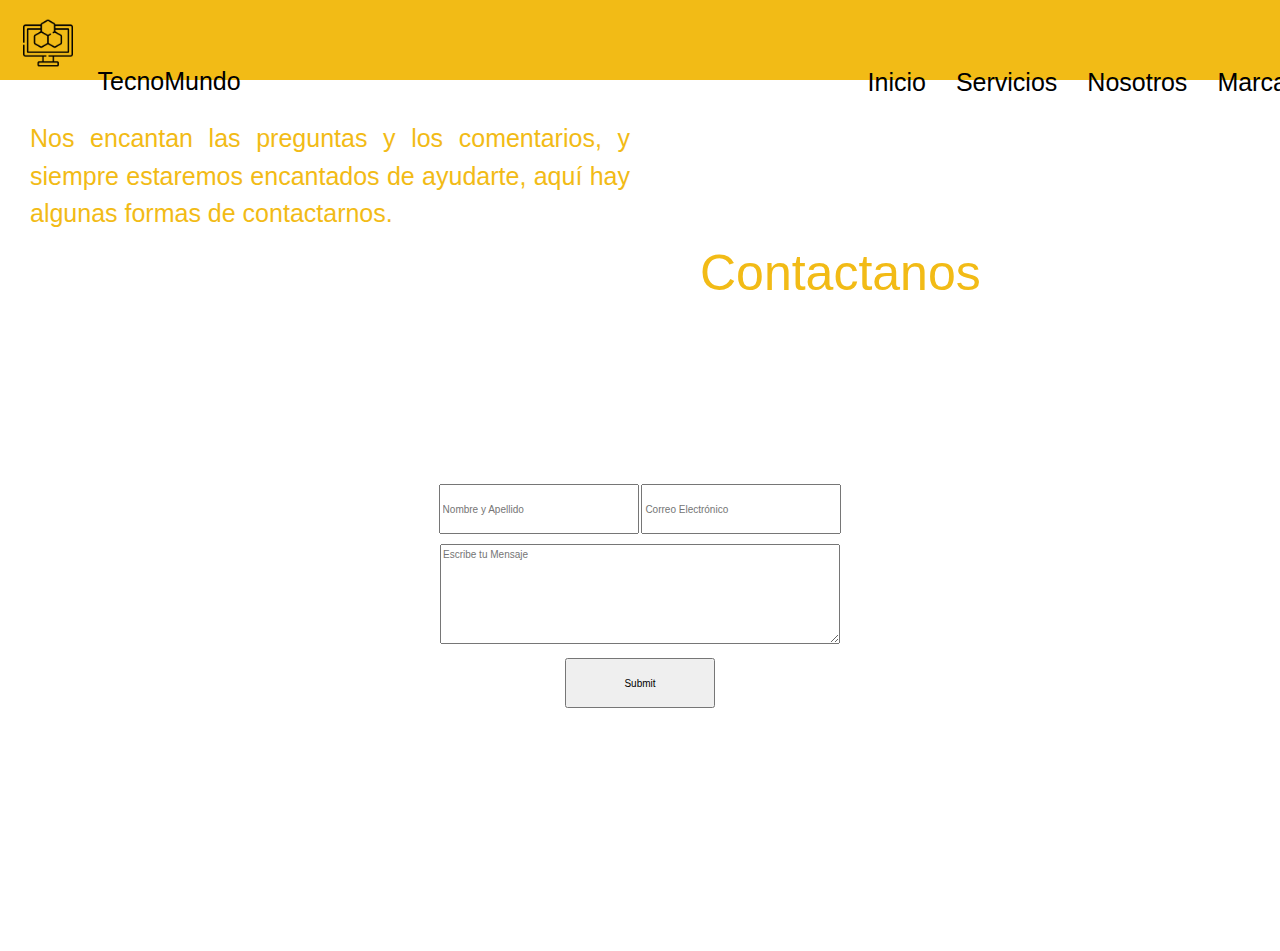
==== commit 98019964: "fin" ====
--- a/pages/contacto.html
+++ b/pages/contacto.html
@@ -8,7 +8,7 @@
     <title>Contacto-Tecno Mundo</title>
     <link rel="icon" href="../assets/ciencias-de-la-computacion.png">
     <link href="https://cdn.jsdelivr.net/npm/bootstrap@5.3.3/dist/css/bootstrap.min.css" rel="stylesheet" integrity="sha384-QWTKZyjpPEjISv5WaRU9OFeRpok6YctnYmDr5pNlyT2bRjXh0JMhjY6hW+ALEwIH" crossorigin="anonymous">
-    <link rel="stylesheet" href="../css/styles.css">
+    <link rel="stylesheet" href="../css/style.css">
 </head>
 <body class="grid-space">
     <header class="grid-header">
@@ -30,33 +30,33 @@
                 <section class="navbar">
                     <nav class="navbar navbar-expand-lg">
                         <div class="container-fluid">
-                          <a class="navbar-brand" href="../index.html">
+                        <a class="navbar-brand" href="../index.html">
                             <img src="../assets/ciencias-de-la-computacion.png" alt="Logo" class="logo">TecnoMundo
-                          </a>
-                          <button class="navbar-toggler" type="button" data-bs-toggle="collapse" data-bs-target="#navbarNav" aria-controls="navbarNav" aria-expanded="false" aria-label="Toggle navigation">
+                        </a>
+                        <button class="navbar-toggler" type="button" data-bs-toggle="collapse" data-bs-target="#navbarNav" aria-controls="navbarNav" aria-expanded="false" aria-label="Toggle navigation">
                             <span class="navbar-toggler-icon"></span>
-                          </button>
-                          <div class="collapse navbar-collapse" id="navbarNav">
+                        </button>
+                        <div class="collapse navbar-collapse" id="navbarNav">
                             <ul class="navbar-nav">
-                              <li class="nav-item">
+                            <li class="nav-item">
                                 <a class="nav-link" aria-current="page" href="../index.html">Inicio</a>
-                              </li>
-                              <li class="nav-item">
+                            </li>
+                            <li class="nav-item">
                                 <a class="nav-link" href="../pages/servicios.html">Servicios</a>
-                              </li>
-                              <li class="nav-item">
+                            </li>
+                            <li class="nav-item">
                                 <a class="nav-link" href="../pages/nosotros.html">Nosotros</a>
-                              </li>
-                              <li class="nav-item">
+                            </li>
+                            <li class="nav-item">
                                 <a class="nav-link" href="../pages/marcas.html">Marcas</a>
-                              </li>
-                              <li class="nav-item">
+                            </li>
+                            <li class="nav-item">
                                 <a class="nav-link" href="../pages/contacto.html">Contacto</a>
-                              </li>
+                            </li>
                             </ul>
-                          </div>
                         </div>
-                      </nav>
+                        </div>
+                    </nav>
                 </section>
             </div>
         </nav>
--- a/css/style.css
+++ b/css/style.css
@@ -0,0 +1,1530 @@
+/* #262626
+#F2BB16
+#F2E963 */
+
+html {
+    font-size: 62.5%;
+}
+
+body {
+    background-image: url(https://c.wallhere.com/photos/e8/eb/pattern_wood-156690.jpg!d);
+    margin: 0;
+    font-family: Arial, Helvetica, sans-serif;
+}
+
+.nav-link {
+    font-size: 2.5rem;
+    color: black;
+}
+
+.navbar-brand {
+    font-size: 2.5rem;
+}
+
+.nav-link:hover {
+    background-color: #262626;
+    color: white;
+}
+
+.navbar-nav {
+    margin-left: 100%;
+}
+
+h3 {
+    font-size: 2rem;
+}
+
+h1 {
+    font-weight: 500;
+    color: #F2BB16;
+}
+
+li {
+    list-style: none;
+    padding: 1rem;
+    margin-left: auto;
+    display: inline-block;
+}
+
+a {
+    text-decoration: none;
+    padding: 1rem;  
+    color: #262626;
+}
+
+li a:hover {
+    background: #262626;
+    color: white;
+}
+
+.logo {
+    height: 70px;
+    width: 70px; 
+    padding: 0.5rem;  
+    box-sizing: border-box;
+    margin-right: 2rem;
+}
+
+.tittle {
+    display: inline-block;
+    margin-left: 1.5rem; 
+    font-size: 2.6rem;
+    color: #262626;
+}
+
+.navegacion {
+    font-size: 2.5rem;  
+    margin-left: 97%;
+    margin-top: 1.2rem;
+    display: flex;
+}
+
+p {
+    color: #F2BB16;
+    font-size: 1.5rem;
+}
+
+.contenedor {
+    display: flex;
+    align-items: center;
+}
+
+header {
+    padding-bottom: 0.2rem;
+    background-color: #F2BB16;
+}
+
+footer {
+    color: white;
+    display: inline-block;
+    font-size: 1.5rem;
+    text-align: center;
+    justify-content: center;
+    align-items: center;
+    margin-top: 5rem;
+}
+
+.link-footer {
+    color: white;
+}
+
+.link-footer:hover {
+    color: #F2BB16;
+}
+
+h4 {
+    font-family: Arial, Helvetica, sans-serif;
+    text-align: center;
+    display: flex;
+    color: white;
+}
+
+.links {
+    display: inline-block;
+}
+
+.derechos{
+    display: inline-block;
+    color: white;
+}
+
+h3 {
+    color: #F2BB16;
+}
+
+/* pagina de inicio */ 
+
+.slogan {
+    font-family: 'Poppins', sans-serif;
+    font-weight: 300px;
+    text-align: justify;
+    margin-left: 9rem;
+    margin-bottom: 5rem;
+    font-size: 2rem;
+}
+
+.boton {
+    width: 5rem;
+    background-color: #262626;  
+    display: inline;
+    padding: 18px 88px;
+    border-radius: 5rem;
+    margin-left: 9rem;
+    border: 0.5px solid white;
+}
+
+.adentro {
+    color: white; 
+}
+
+.text {
+    margin-left: 9rem;
+    font-size: 7rem;
+    margin-bottom: 2.5rem;
+    margin-top: 5rem;
+}
+
+.boton:hover {
+    background-color: #F2BB16;
+}
+
+.grid-container {
+    display: grid;
+    grid-template-columns: repeat(1, 1fr);
+    grid-template-rows: auto auto auto;
+    grid-template-areas: 
+        "nav nav nav"
+        "contenido contenido carousel"
+        "footer footer footer"    
+    ;
+    grid-row-gap: 1rem;
+}
+
+.grid-header {
+    grid-area: nav;
+}
+
+.grid-main {
+    grid-area: contenido;
+}
+
+.grid-carousel {
+    grid-area: carousel;
+}
+
+.grid-footer {
+    grid-area: footer;
+}
+
+.slide {
+    margin-right: 10rem;
+    border: 4px solid #F2BB16;
+    margin-top: 3rem;
+}
+
+.carousel-item {
+    width: 40rem;
+    height: 50rem;
+}
+
+.slide img {
+    width: 100%;
+    height: 100%;
+}
+
+/* pagina de servicios */
+
+.titulo {
+    text-align: center;
+    font-size: 6rem;
+    margin-top: 10rem;
+}
+
+.slogan2 {
+    text-align: center;
+    font-size: 2rem;
+    margin-top: 5rem;
+}
+
+.subtitulo {
+    justify-content: center;
+    font-size: 3.5rem;
+    margin-top: 4rem;
+    color: #F2BB16;
+}
+
+h3 {
+    margin-top: 1rem;
+}
+
+.info {
+    color: white;
+    text-align: justify;
+    font-size: 1.5rem;
+    margin-top: 1rem;
+    width: 300px;
+    display: flex;
+}
+
+.demostrativa {
+    width: 300px;
+    height: 280px;
+    border-radius: 1rem;
+}
+
+.secciones {
+    display: inline-block;
+    justify-content: center;
+    margin-right: 5rem;
+    margin-top: 5rem;
+}
+
+.abarcacion {
+    align-items: center;
+    margin-left: 10rem;
+}
+
+.grid-content {
+    display: grid;
+    grid-template-areas: 
+    "nav nav nav"
+    "que que que"
+    "mucho mucho mucho"
+    "footer footer footer";
+}
+
+.grid-header {
+    grid-area: nav;
+}
+
+.grid-que {
+    grid-area: que;
+}
+
+.grid-mucho {
+    grid-area: mucho;
+}
+
+.grid-footer {
+    grid-area: footer;
+}
+
+/* pagina nosotros */ 
+
+.zona {
+    font-size: 6rem;
+    margin-left: 26rem;
+    margin-top: 5.3rem;
+}
+
+.texto {  
+    font-size: 2.5rem;
+    color: #F2BB16;
+}
+
+.imgcostado {
+    width: 600px;
+    height: 850px;
+    margin-left: 4rem;
+    margin-top: 5rem;
+    border-radius: 2rem;
+}
+
+.txt {
+    margin-left: 8rem;
+    text-align: justify;
+    margin-top: 3rem;
+}
+
+.imgs {
+   height: 45px;
+   width: 45px;
+   padding: 5px;
+}
+
+.sede {
+    font-size: 5rem;
+    margin-left: 13.8rem; 
+    color: #F2BB16;
+    display: inline;
+}
+
+.city {
+    font-size: 2.5rem;
+    margin-left: 18rem;
+    color: #F2BB16;
+    display: flex;
+}
+
+.contenido {
+    display: flex;
+    margin: 2rem;
+    margin-left: 15rem;
+    align-items: center;
+}
+
+.mini {
+    margin-left: 1.5rem;
+    font-size: 1.5rem;
+}
+
+.map { 
+    margin-right: 8rem;
+    width: 600px; height: 450px;
+}
+
+.grid-contenedor {
+    display: grid;
+    grid-template-columns: auto;
+    grid-template-rows: auto 100rem;
+    grid-template-areas: 
+    "nav nav nav"
+    "tienda tienda imagen"
+    "importante importante mapeado"
+    "footer footer footer"
+    ;
+    grid-row-gap: 1rem;
+}
+
+.grid-header {
+    grid-area: nav;
+}
+
+.grid-seccion {
+    grid-area: tienda;
+}
+
+.grid-image {
+    grid-area: imagen;
+}
+
+.grid-informacion {
+    grid-area: importante;
+}
+
+.grid-localizacion {
+    grid-area: mapeado;
+}
+
+.grid-footer {
+    grid-area: footer;
+}
+
+/* pagina de marcas */ 
+
+.tit {
+    font-size: 7rem;
+    margin-left: 9rem;
+    margin-bottom: 4rem;
+    margin-top: 5rem;
+}
+
+.parrafo {
+    font-size: 2rem;
+    margin-left: 9rem;
+    margin-bottom: 6rem;
+    width: 550px;
+}
+
+.click {
+    width: 5rem;
+    background-color: #262626;  
+    display: inline;
+    padding: 18px 88px;
+    border-radius: 1rem;
+    margin-left: 9rem;
+    border: 0.5px solid white;
+}
+
+b {
+    color: white;
+    font-size: 1.5rem;
+}
+
+.click:hover {
+    background: #F2BB16;
+    color: #262626;
+}
+
+.abajo {
+    font-size: 2rem;
+    color: #F2BB16;
+    text-align: center;
+    margin-top: 10rem;
+}
+
+.recomendaciones {
+    font-size: 1.5rem;
+    text-align: center;
+    margin-top: 4rem;
+}
+
+.imagen-marcas {
+    width: 600px;
+    height: 400px;
+    margin-top: 7rem;
+    border: 5px solid #F2BB16;
+    margin-right: 6rem;
+}
+
+.grid-marcas {
+    display: grid;
+    grid-template-columns: 1, 1fr;
+    grid-template-rows: auto;
+    grid-template-areas: 
+    "nav nav nav"
+    "principal principlal marco"
+    "movimiento movimiento movimiento"
+    "footer footer footer";
+    grid-row-gap: 1rem;
+}
+
+.grid-header {
+    grid-area: nav;
+}
+
+.grid-mainn {
+    grid-area: principal;
+}
+
+.grid-mosaico {
+    grid-area: marco;
+}
+
+.grid-muestra {
+    grid-area: movimiento;
+}
+
+.grid-footer {
+    grid-area: footer;
+}
+
+.slider {
+    width: 1550px;
+    height: auto;
+    margin: auto;
+    overflow: hidden;
+}
+
+.slider .slide-track {
+    display: flex;
+    animation: scroll 40s linear infinite;
+    -webkit-animation: scroll 40s linear infinite;
+    width: calc(350px * 12);
+}
+
+.slider .slide {
+    width: 350px;
+    border: none;
+}
+
+.slider .slide .img {
+    width: 100%;
+}
+
+@keyframes scroll {
+    0% {
+        -webkit-animation: translateX(0);
+        transform: translateX(0);
+    }
+    100% {
+        -webkit-animation: translateX(calc(-350px * 6));
+        transform: translateX(calc(-350px * 6));
+    }
+}
+
+/* pagina contacto */ 
+
+.contactanos {
+    color: #F2BB16;
+    font-size: 3.5rem;
+    display: inline-block;
+    margin-left: 25rem;
+}
+
+.preg {
+    font-size: 2rem;
+    display: inline-block;
+    color: #F2BB16;
+    margin-left: 3rem;
+    margin-top: 3rem;
+    width: 1000px;
+    text-align: justify;
+}
+
+.mensaje {
+    display: inline;
+    text-align: center;
+}
+
+.mensaje-titulo {
+    color: white;
+    font-size: 4rem;
+}
+
+.parrafo-abajo {
+    color: white;
+    font-size: 2.5rem;
+}
+
+.labels {
+    text-align: center;
+}
+
+.inpiut {
+    width: 200px;
+    height: 40px;
+}
+
+.texta {
+    width: 400px;
+    height: 120px;
+}
+
+.enviar {
+    width: 150px;
+    height: 40px;
+}
+
+.grid-space {
+    display: grid;
+    grid-template-columns: 1, 1fr;
+    grid-template-rows: auto 20rem auto auto;
+    grid-template-areas: 
+    "nav nav nav"
+    "info info info"
+    "mensaje mensaje mensaje"
+    "relleno relleno relleno"
+    "cuadro cuadro cuadro"
+    "enviar enviar enviar"
+    "footer footer footer";
+    grid-row-gap: 1rem;
+}
+
+.grid-header {
+    grid-area: nav;
+}
+
+.grid-texto {
+    grid-area: info;
+}
+
+.grid-inputs {
+    grid-area: relleno;
+}
+
+.grid-mensaj {
+    grid-area: mensaje;
+}
+
+.grid-clave {
+    grid-area: cuadro;
+}
+
+.grid-boton {
+    grid-area: enviar;
+}
+
+.grid-footer {
+    grid-area: footer;
+}
+
+/* pagina para celulares */
+
+@media screen and (min-width: 320px) and (max-width: 767px) {
+    
+    .grid-container {
+        display: grid;
+        grid-template-columns: auto auto auto auto;
+        grid-template-rows: 6.7rem auto auto 35rem;
+        grid-template-areas: 
+            "nav nav nav"
+            "contenido contenido contenido"
+            "carousel carousel carousel"
+            "footer footer footer"    
+        ;
+        grid-row-gap: 1rem;
+    }
+
+    .logo {
+        width: 50px;
+        height: 50px;
+        margin-right: 1rem;
+    }
+
+    .tittle {
+        font-size: 1.2rem;
+        margin-bottom: 8rem;
+        margin-left: 0;
+    }
+
+    .navegacion {
+        font-size: 0.2rem;
+        margin-left: 0;
+    }
+
+    .navbar-nav {
+        background-color: #F2BB16;
+        margin: 0;
+    }
+
+    .nav-item {
+        margin: 0;
+    }
+
+    .nav-link {
+        font-size: 1.8rem;
+        text-align: left;
+    }
+
+    .navbar-brand {
+        font-size: 1.7rem;
+    }
+
+    .derechos {
+        font-size: 1rem;
+        display: inline-block;
+    }
+
+    footer {
+        display: inline-block;
+        text-align: center;
+        justify-content: center;
+        align-items: center;
+    }
+
+    .logoslink {
+        width: 12px;
+        height: 12px;
+        display: inline-block;
+    }
+
+    .linklogos {
+        width: 10px;
+        height: 10px;
+    }
+
+    .links {
+        display: inline-block;
+    }
+    
+    /* pagina inicio */
+
+    .text {
+        font-size: 3rem;
+        margin-left: 3rem;
+        margin-top: 2rem;
+        margin-bottom: 1rem;
+    }
+
+    .slogan {
+        font-size: 1.5rem;
+        margin-left: 3rem;
+        margin-bottom: 3rem;
+        margin-top: 2rem;
+    }
+
+    .boton {
+        padding: 10px 55px;
+        border: 0.1px solid white;
+        margin-left: 3rem;
+    }
+
+    .leer {
+        font-size: 1.2rem;
+    }
+
+    h4 {
+        font-size: 1rem;
+        display: flex;
+        margin: 0;
+        margin-right: 4rem;
+    }
+
+    .slide {
+        width: 35rem;
+        height: 30rem;
+        margin-left: 3rem;
+        margin-top: 5rem;
+        align-items: center;
+    }
+
+    .slide img {
+        width: 100%;
+        height: 293px;
+    }
+
+    /* pagina servicios */
+
+    .grid-header {
+        display: grid;
+        grid-template-rows: 6.7rem ;
+        grid-template-areas: 
+        "nav nav nav";
+    }
+
+    .titulo {
+        font-size: 2rem;
+        margin-left: 0;
+        margin-right: 5rem;
+        margin-top: 5rem;
+    }
+
+    .slogan2 {
+        font-size: 1rem;
+        margin-left: 0;
+        margin-right: 5rem;
+        margin-top: 2rem;
+    }
+
+    .subtitulo {
+        font-size: 1.9rem;
+        margin-left: 1rem;
+        margin-top: 8rem;
+    }
+
+    .abarcacion {
+        margin-left: 0;
+        margin-bottom: 3rem;
+    }
+
+    .secciones {
+        align-items: center;
+        margin-left: 1rem;
+    }
+
+    .demostrativa {
+        width: 120px;
+        height: 100px;
+        margin-left: 6.4rem;
+    }
+
+    .h3 {
+        margin-left: 3rem;
+    }
+
+    .grid-pie {
+        margin-top: 3rem;
+        margin-left: 0;
+    }
+
+    /* pagina nosotros */
+
+    .zona {
+        font-size: 3rem;
+        margin-left: 2rem;
+        margin-top: 3rem;
+    }
+
+    .texto {
+        font-size: 1rem;
+        margin-left: 0;
+    }
+
+    .txt {
+        margin-left: 1rem;
+        display: flex;
+    }
+
+    .imgcostado {
+        width: 200px;
+        height: 220px;
+        margin-top: 0;
+    }
+
+    .grid-contenedor {
+        display: grid;
+        grid-template-columns: 3, auto;
+        grid-template-rows: auto auto auto auto auto;
+        grid-template-areas: 
+        "nav nav nav"
+        "tienda tienda tienda"
+        "imagen imagen imagen"
+        "importante importante mapeado"
+        "footer footer footer"
+        ;
+        grid-row-gap: 1rem;
+    }
+
+    .sede {
+        font-size: 3rem;
+        margin-left: 5rem;
+    }
+
+    .city {
+        font-size: 2rem;
+        margin-left: 5.3rem;
+    }
+
+    .contenido {
+        margin-left: 0.5rem;
+    }
+
+    .map {
+        width: 50px;
+        height: 50px;
+    }
+
+    /* pagina marcas */
+
+    .tit {
+        font-size: 2rem;
+        margin-left: 2rem;
+        margin-top: 2rem;
+        margin-bottom: 2rem;
+    }
+
+    .parrafo {
+        font-size: 1rem;
+        margin-left: 2rem;
+        margin-bottom: 3rem;
+    }
+
+    .abajo {
+        font-size: 1.5rem;
+        margin-left: 0;
+        margin-right: 1rem;
+    }
+
+    .recomendaciones {
+        font-size: 1.2rem;
+        margin-right: 1rem;
+    }
+
+    .imagen-marcas {
+        width: 200px;
+        height: 150px;
+        margin-left: 3.5rem;
+    }
+
+    .click {
+        padding: 8px 25px;
+        margin-left: 2rem;
+    }
+
+    b {
+        font-size: 1rem;
+    }
+
+    .grid-marcas {
+        display: grid;
+        grid-template-columns: 1, 1fr;
+        grid-template-rows: auto;
+        grid-template-areas: 
+        "nav nav nav"
+        "principal principal principal"
+        "marco marco marco"
+        "movimiento movimiento movimiento"
+        "footer footer footer";
+        grid-row-gap: 1rem;
+    }
+
+    /* pagina contacto */
+
+    .contactanos {
+        font-size: 2rem;
+        margin-left: 15rem;
+    }
+
+    .preg {
+        font-size: 1.5rem;
+        width: 250px;
+        margin-left: 0.5rem;
+    }
+
+    .mensaje-titulo {
+        margin-top: 3rem;
+        font-size: 2.5rem; 
+        margin-left: 0;
+    }
+
+    .parrafo-abajo {
+        font-size: 1.5rem;
+        margin-left: 0;
+    }
+
+    .inpiut {
+        width: 100px;
+        height: 20px;
+    }
+
+    .texta {
+        width: 120px;
+        height: 60px;
+    }
+    
+    .enviar {
+        width: 70px;
+        height: 20px;
+    }
+}
+
+/* pagina tablet */
+
+@media screen and (min-width: 768px) and (max-width: 1023px) {
+    .grid-container {
+        display: grid;
+        grid-template-columns: 90rem auto auto auto;
+        grid-template-rows: 10.1rem auto auto 35rem;
+        grid-template-areas: 
+            "nav nav nav"
+            "contenido contenido contenido"
+            "carousel carousel carousel"
+            "footer footer footer"    
+        ;
+        grid-row-gap: 1rem;
+    }
+
+    .logo {
+        width: 80px;
+        height: 80px;
+        margin-bottom: 8rem;
+    }
+
+    .tittle {
+        font-size: 2.9rem;
+        margin-bottom: 8rem;
+        margin-left: 0;
+    }
+
+    .navegacion {
+        font-size: 1rem;
+        margin-left: 0;
+    }
+
+    .navbar {
+        width: 100px;
+        display: flex;
+    }
+
+    .nav-item {
+        font-size: 2rem;
+    }
+
+    .navbar-nav {
+        display: flex;
+        background-color: #F2BB16; 
+    }
+
+    footer {
+        display: inline-block;
+        align-items: center;
+        justify-content: center;
+        text-align: center;
+        margin-top: 30rem;
+    }
+
+    .linklogos {
+        width: 20px;
+        height: 20px;
+    }
+
+    .links {
+        display: inline-block;
+        margin-right: 1rem;
+    }
+
+    .derechos {
+        font-size: 2.3rem;
+        display: inline-block;
+    }
+
+
+    /* pagina inicio */
+
+    .text {
+        font-size: 4.5rem;
+        margin-left: 5rem;
+        margin-top: 3rem;
+        margin-bottom: 3rem;
+    }
+
+    .slogan {
+        font-size: 2.3rem;
+        margin-left: 5rem;
+        margin-bottom: 4rem;
+        margin-top: 2rem;
+    }
+
+    .boton {
+        padding: 23px 110px;
+        border: 0.1px solid white;
+        margin-left: 5rem;
+    }
+
+    .leer {
+        font-size: 2.1rem;
+    }
+
+    h4 {
+        font-size: 2.3rem;
+        display: flex;
+        margin: 0;
+        margin-right: 4rem;
+    }
+
+    .slide {
+        width: 70rem;
+        height: 50rem;
+        margin-top: 7rem;
+        margin-left: 4rem;
+    }
+
+    .slide img {
+        width: 900px;
+        height: 492px;
+    }
+
+    /* pagina servicios */
+
+    .titulo {
+        font-size: 4rem;
+        margin-left: 0;
+    }
+
+    .slogan2 {
+        font-size: 2.5rem;
+    }
+
+    .secciones {
+        margin-left: 2.5rem;
+    }
+
+    .abarcacion {
+        display: inline;
+        margin-right: 0;
+    }
+
+    .grid-content {
+        display: grid;
+        grid-template-rows: 10rem auto;
+        grid-template-areas: 
+        "nav nav nav"
+        "que que que"
+        "mucho mucho mucho"
+        "footer footer footer";
+    }
+
+    /* pagina nosotros */
+
+    .zona {
+        margin-left: 8rem;
+    }
+
+    .txt {
+        margin-left: 3rem;
+    }
+
+    .texto {
+        font-size: 2rem;
+    }
+    
+    .imgcostado {
+        width: 400px;
+        height: 550px;
+        margin-top: 1rem;
+    }
+
+    .grid-contenedor {
+        display: grid;
+        grid-template-columns: 3, auto;
+        grid-template-rows: 10rem auto auto auto auto;
+        grid-template-areas: 
+        "nav nav nav"
+        "tienda tienda tienda"
+        "imagen imagen imagen"
+        "importante importante mapeado"
+        "footer footer footer"
+        ;
+        grid-row-gap: 1rem;
+    }
+
+    .sede {
+        font-size: 5rem;
+        margin-left: 6rem;
+    }
+
+    .city {
+        font-size: 4rem;
+        margin-left: 3.7rem;
+    }
+
+    .contenido {
+        margin-left: 3rem;
+    }
+
+    .mini {
+        font-size: 2rem;
+    }
+
+    .navbar {
+        margin-left: 30rem;
+        margin-bottom: 7rem;
+    }
+
+    /* pagina marcas */
+
+    .tit {
+        font-size: 5rem;
+        margin-left: 2rem;
+    }
+
+    .parrafo {
+        font-size: 2rem;
+        margin-left: 2rem;
+        width: 450px;
+    }
+
+    .click {
+        margin-left: 2rem;
+    }
+
+    .imagen-marcas {
+        width: 300px;
+        height: 200px;
+        margin-right: 2rem;
+    }
+
+    .grid-marcas {
+        display: grid;
+        grid-template-columns: 1, 1fr;
+        grid-template-rows: 10rem auto;
+        grid-template-areas: 
+        "nav nav nav"
+        "principal principlal marco"
+        "movimiento movimiento movimiento"
+        "footer footer footer";
+        grid-row-gap: 1rem;
+    }
+
+    /* pagina contacto */ 
+
+    .contactanos {
+        font-size: 3rem;
+        margin-left: 50rem;
+    }
+
+    .preg {
+        font-size: 2.5rem;
+        width: 550px;
+        margin-left: 0.5rem;
+    }
+
+    .mensaje-titulo {
+        margin-top: 3rem;
+        font-size: 5rem; 
+        margin-left: 0;
+    }
+
+    .parrafo-abajo {
+        font-size: 2.5rem;
+        margin-left: 0;
+    }
+
+    .inpiut {
+        width: 200px;
+        height: 50px;
+    }
+
+    .texta {
+        width: 400px;
+        height: 100px;
+    }
+    
+    .enviar {
+        width: 150px;
+        height: 50px;
+    }
+
+    .grid-space {
+        display: grid;
+        grid-template-columns: 1, 1fr;
+        grid-template-rows: 10rem 20rem auto auto;
+        grid-template-areas: 
+        "nav nav nav"
+        "info info info"
+        "mensaje mensaje mensaje"
+        "relleno relleno relleno"
+        "cuadro cuadro cuadro"
+        "enviar enviar enviar"
+        "footer footer footer";
+        grid-row-gap: 1rem;
+    }
+}
+
+/* pagina desktop */
+
+@media screen and (min-width: 1024px) and (max-width: 1348px) {
+    .grid-container {
+        display: grid;
+        grid-template-columns: repeat(1, 1fr);
+        grid-template-rows: 8rem auto auto auto;
+        grid-template-areas: 
+            "nav nav nav"
+            "contenido contenido carousel"
+            "footer footer footer"    
+        ;
+        grid-row-gap: 1rem;
+    }
+
+    .logo {
+        width: 60px;
+        height: 60px;
+        margin-bottom: 8rem;
+    }
+
+    .tittle {
+        font-size: 2.3rem;
+        margin-bottom: 8rem;
+        margin-left: 0;
+    }
+
+    .navegacion {
+        font-size: 1.5rem;
+        margin: 0;
+        margin-bottom: 7.8rem;
+        margin-left: 28rem;
+    }
+
+    footer {
+        display: flex;
+        align-items: center;
+        justify-content: center;
+        text-align: center;
+        margin-left: 1rem;
+        margin-top: 20rem;
+        margin-right: 6rem;
+    }
+
+    .logoslink {
+        width: 18px;
+        height: 18px;
+    }
+
+    .links {
+        display: inline-block;
+        margin-right: 1rem;
+    }
+
+    .derechos {
+        font-size: 2rem;
+        display: inline-block;
+        margin: 0;
+        margin-left: 2rem;
+    }
+
+    /* pagina inicio */
+
+    .text {
+        font-size: 4rem;
+        margin-left: 4rem;
+        margin-top: 3rem;
+        margin-bottom: 3rem;
+    }
+
+    .slogan {
+        font-size: 2.3rem;
+        margin-left: 4rem;
+        margin-bottom: 4rem;
+        margin-top: 2rem;
+    }
+
+    .boton {
+        padding: 18px 100px;
+        border: 0.1px solid white;
+        margin-left: 4rem;
+    }
+
+    .leer {
+        font-size: 1.8rem;
+    }
+
+    h4 {
+        font-size: 2rem;
+        display: flex;
+        margin: 0;
+        margin-right: 4rem;
+    }
+
+    .slide {
+        width: 35rem;
+        height: 40rem;
+        margin-right: 8rem;
+    }
+
+    .slide img {
+        width: 100%;
+        height: 393px;
+    }
+
+    /* pagina servicios */
+
+    .titulo {
+        font-size: 6rem;
+        margin-left: 0;
+    }
+
+    .slogan2 {
+        font-size: 3rem;
+    }
+
+    .subtitulo {
+        margin-left: 7rem;
+    }
+
+    .secciones {
+        justify-content: center;
+        align-items: center;
+        margin-left: 13rem;
+    }
+
+    .info {
+        font-size: 2rem;
+    }
+
+    .sub {
+        font-size: 2rem;
+    }
+
+    .abarcacion {
+        display: inline;
+        margin-right: 0;
+    }
+
+    .grid-content {
+        display: grid;
+        grid-template-rows: 8rem auto;
+        grid-template-areas: 
+        "nav nav nav"
+        "que que que"
+        "mucho mucho mucho"
+        "footer footer footer";
+    }
+
+    /* pagina nosotros */
+
+    .zona {
+        font-size: 5rem;
+        margin-left: 15rem;
+        display: inline-block;
+        margin-top: 4rem;
+    }
+
+    .txt {
+        margin-left: 2rem;
+    }
+
+    .texto {
+        font-size: 2rem;
+        margin-bottom: 8rem;
+    }
+
+    .imgcostado {
+        width: 500px;
+        height: 750px;
+        margin-left: 0;
+        margin-top: 12rem;
+    }
+
+    .grid-contenedor {
+        display: grid;
+        grid-template-columns: repeat(2, 600px);
+        grid-template-rows: 8rem auto auto auto auto;
+        grid-template-areas: 
+        "nav nav nav"
+        "tienda imagen imagen"
+        "importante mapeado mapeado"
+        "footer footer footer"
+        ;
+        grid-row-gap: 1rem;
+    }
+
+    iframe {
+        margin-right: 0;
+        width: 400px;
+        height: 400px;
+    }
+
+    /* pagina marcas */ 
+
+    .tit {
+        font-size: 9rem;
+        margin-left: 8rem;
+    }
+
+    .parrafo {
+        font-size: 2.5rem;
+        margin-left: 8rem;
+        width: 670px;
+    }
+
+    .click {
+        margin-left: 8rem;
+    }
+
+    .imagen-marcas {
+        width: 500px;
+        height: 400px;
+        margin-right: 20rem;
+    }
+
+    .click {
+        width: 5rem;
+        background-color: #262626;  
+        display: inline;
+        padding: 20px 88px;
+        border-radius: 1rem;
+        margin-left: 9rem;
+        border: 0.5px solid white;
+    }
+
+    .grid-marcas {
+        display: grid;
+        grid-template-columns: 1, 1fr;
+        grid-template-rows: 10rem auto;
+        grid-template-areas: 
+        "nav nav nav"
+        "principal principlal marco"
+        "movimiento movimiento movimiento"
+        "footer footer footer";
+        grid-row-gap: 1rem;
+    }
+
+    /* pagina contacto */ 
+
+    .contactanos {
+        font-size: 5rem;
+        margin-left: 70rem;
+        margin-top: 0;
+    }
+
+    .preg {
+        font-size: 2.5rem;
+        width: 600px;
+        margin-left: 3rem;
+    }
+
+    .mensaje-titulo {
+        margin-top: 3rem;
+        font-size: 7rem; 
+        margin-left: 0;
+    }
+
+    .parrafo-abajo {
+        font-size: 3rem;
+        margin-left: 0;
+    }
+
+    .inpiut {
+        width: 200px;
+        height: 50px;
+    }
+
+    .texta {
+        width: 400px;
+        height: 100px;
+    }
+    
+    .enviar {
+        width: 150px;
+        height: 50px;
+    }
+
+    .grid-space {
+        display: grid;
+        grid-template-columns: 1, 1fr;
+        grid-template-rows: 8rem 20rem auto auto;
+        grid-template-areas: 
+        "nav nav nav"
+        "info info info"
+        "mensaje mensaje mensaje"
+        "relleno relleno relleno"
+        "cuadro cuadro cuadro"
+        "enviar enviar enviar"
+        "footer footer footer";
+        grid-row-gap: 1rem;
+    }
+
+}
+
+
